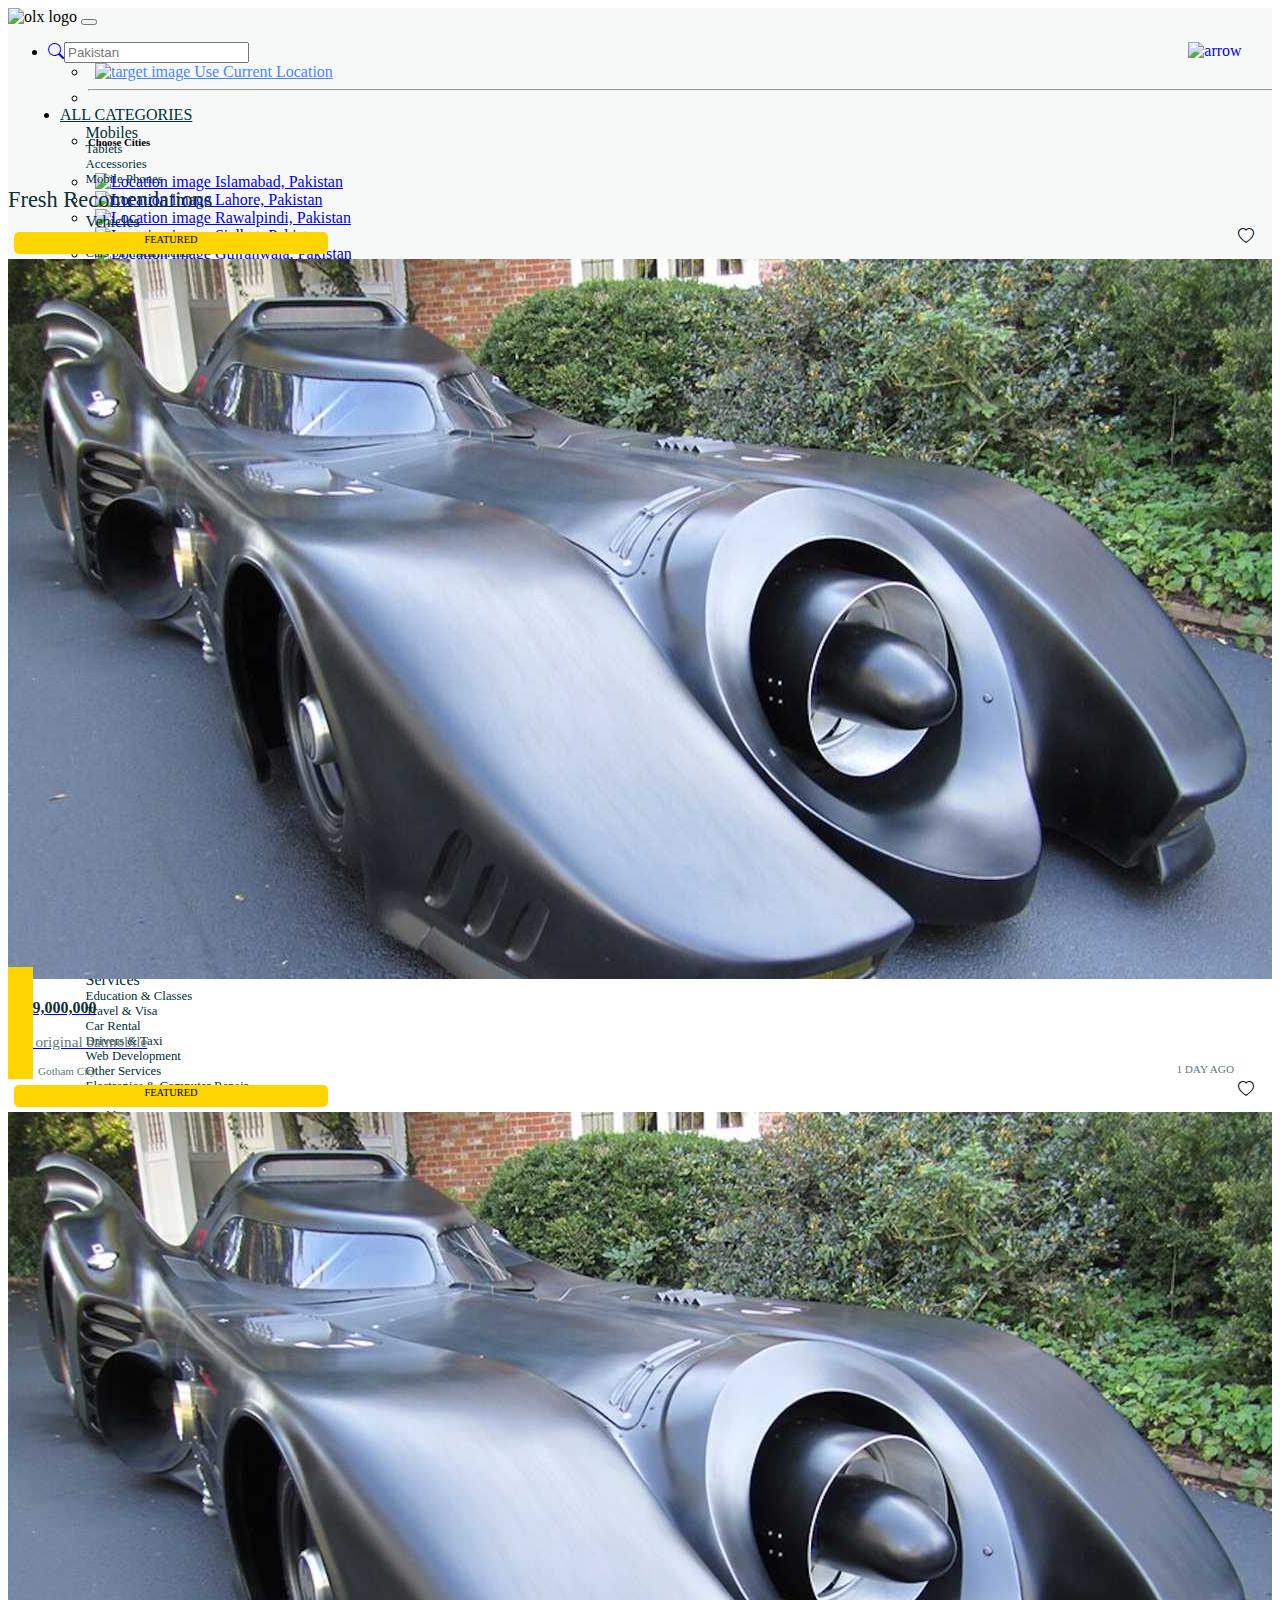
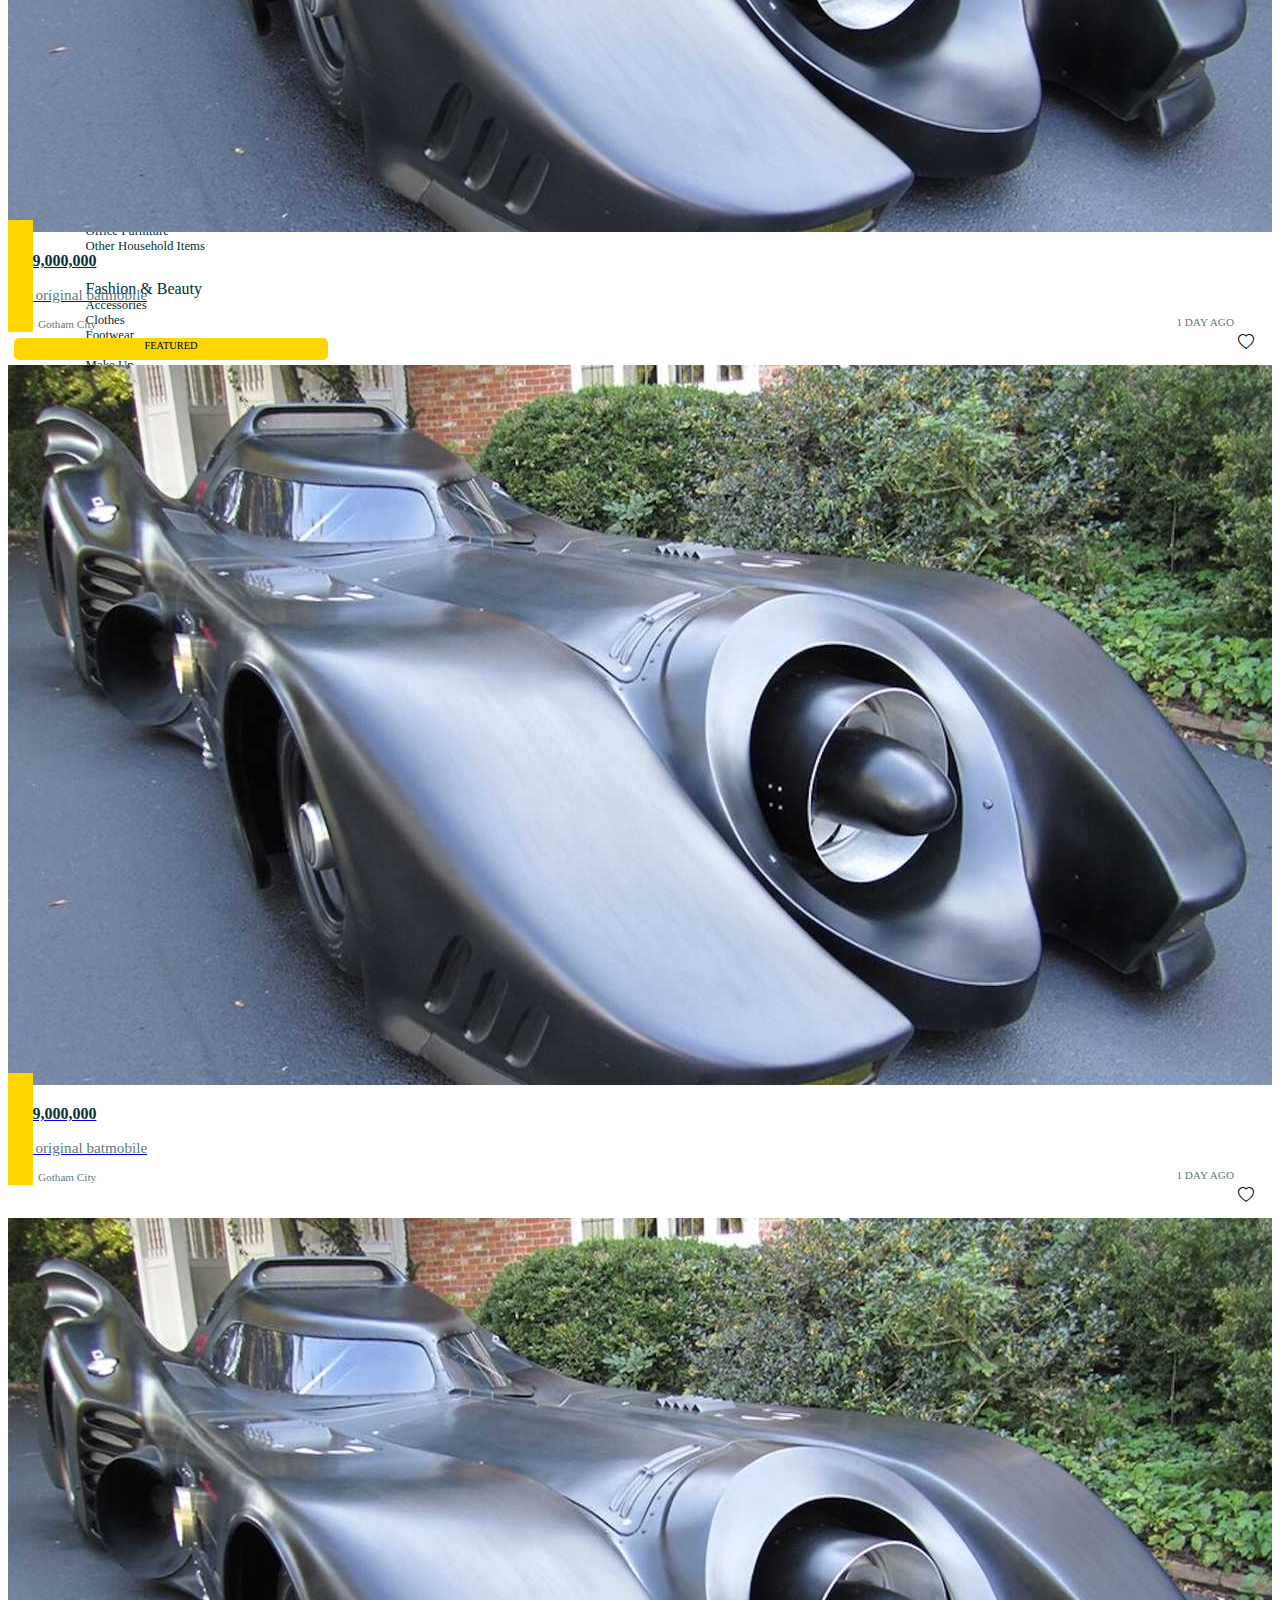
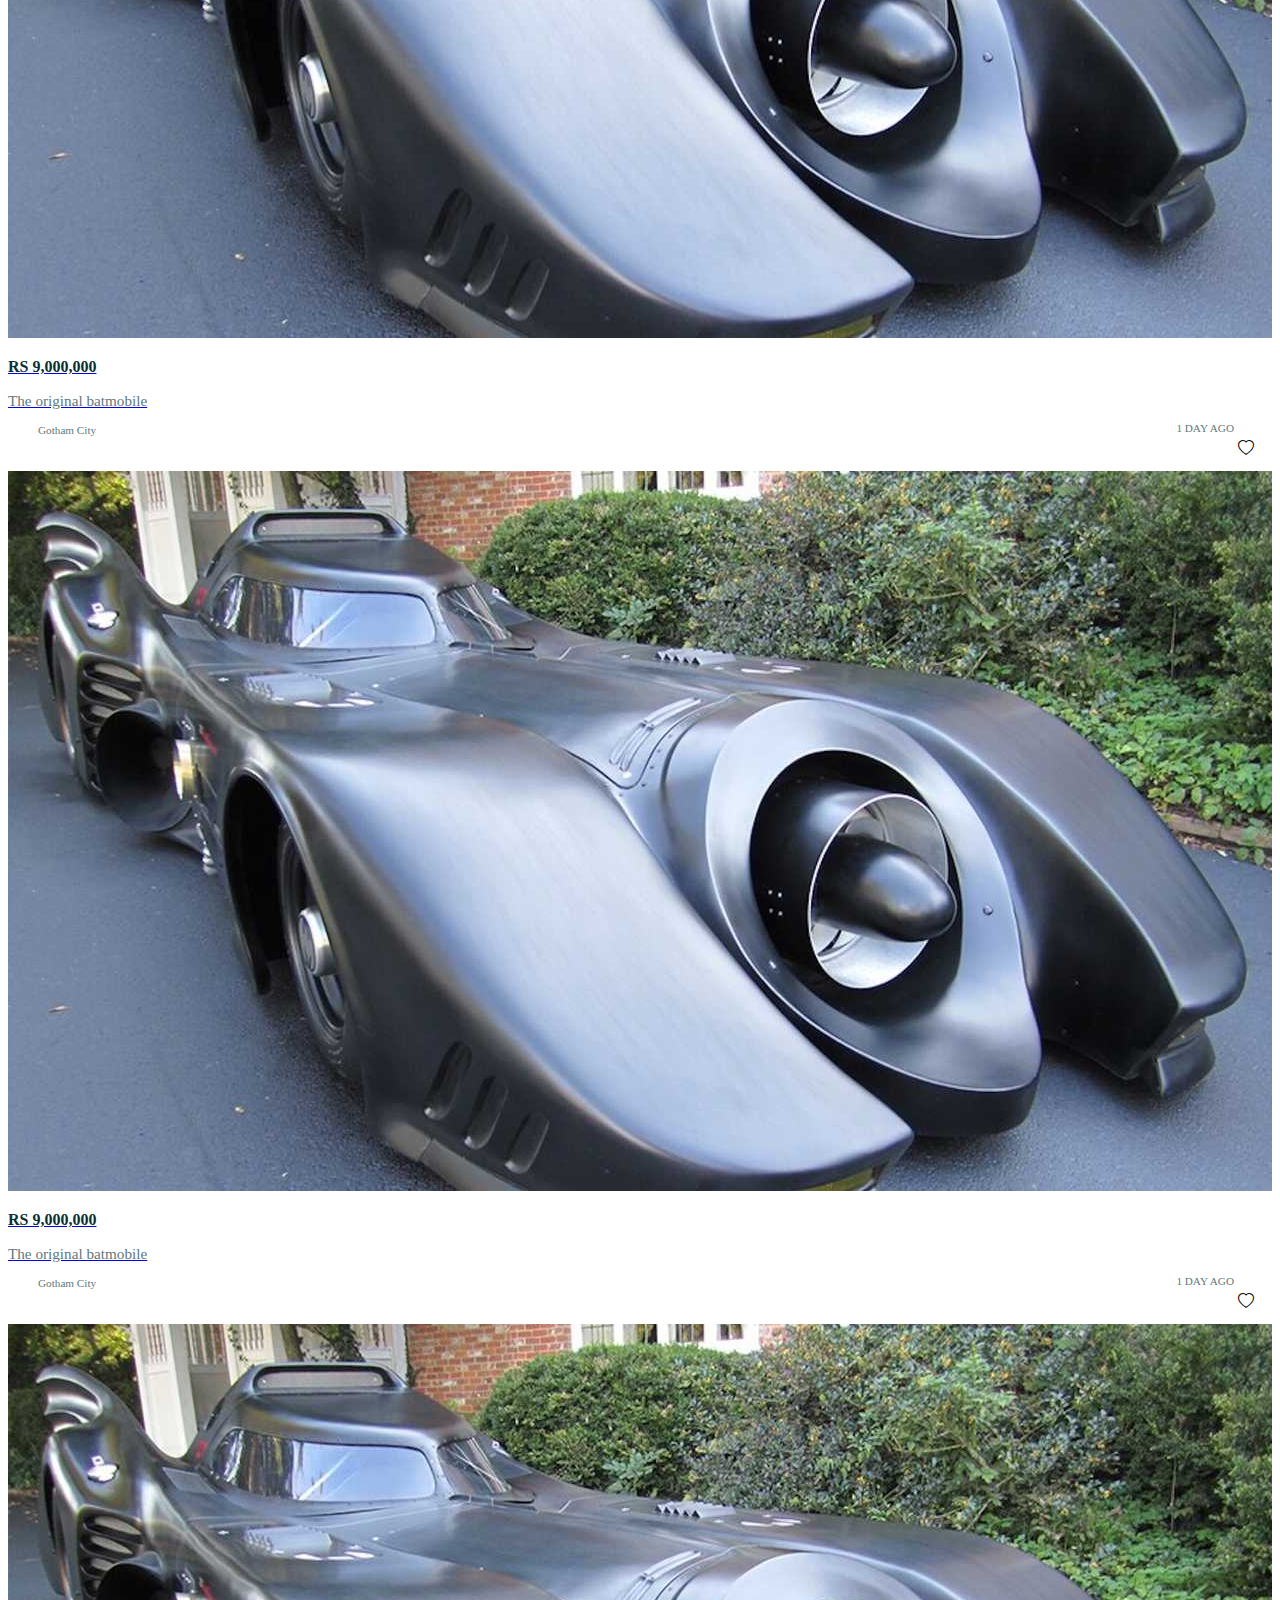
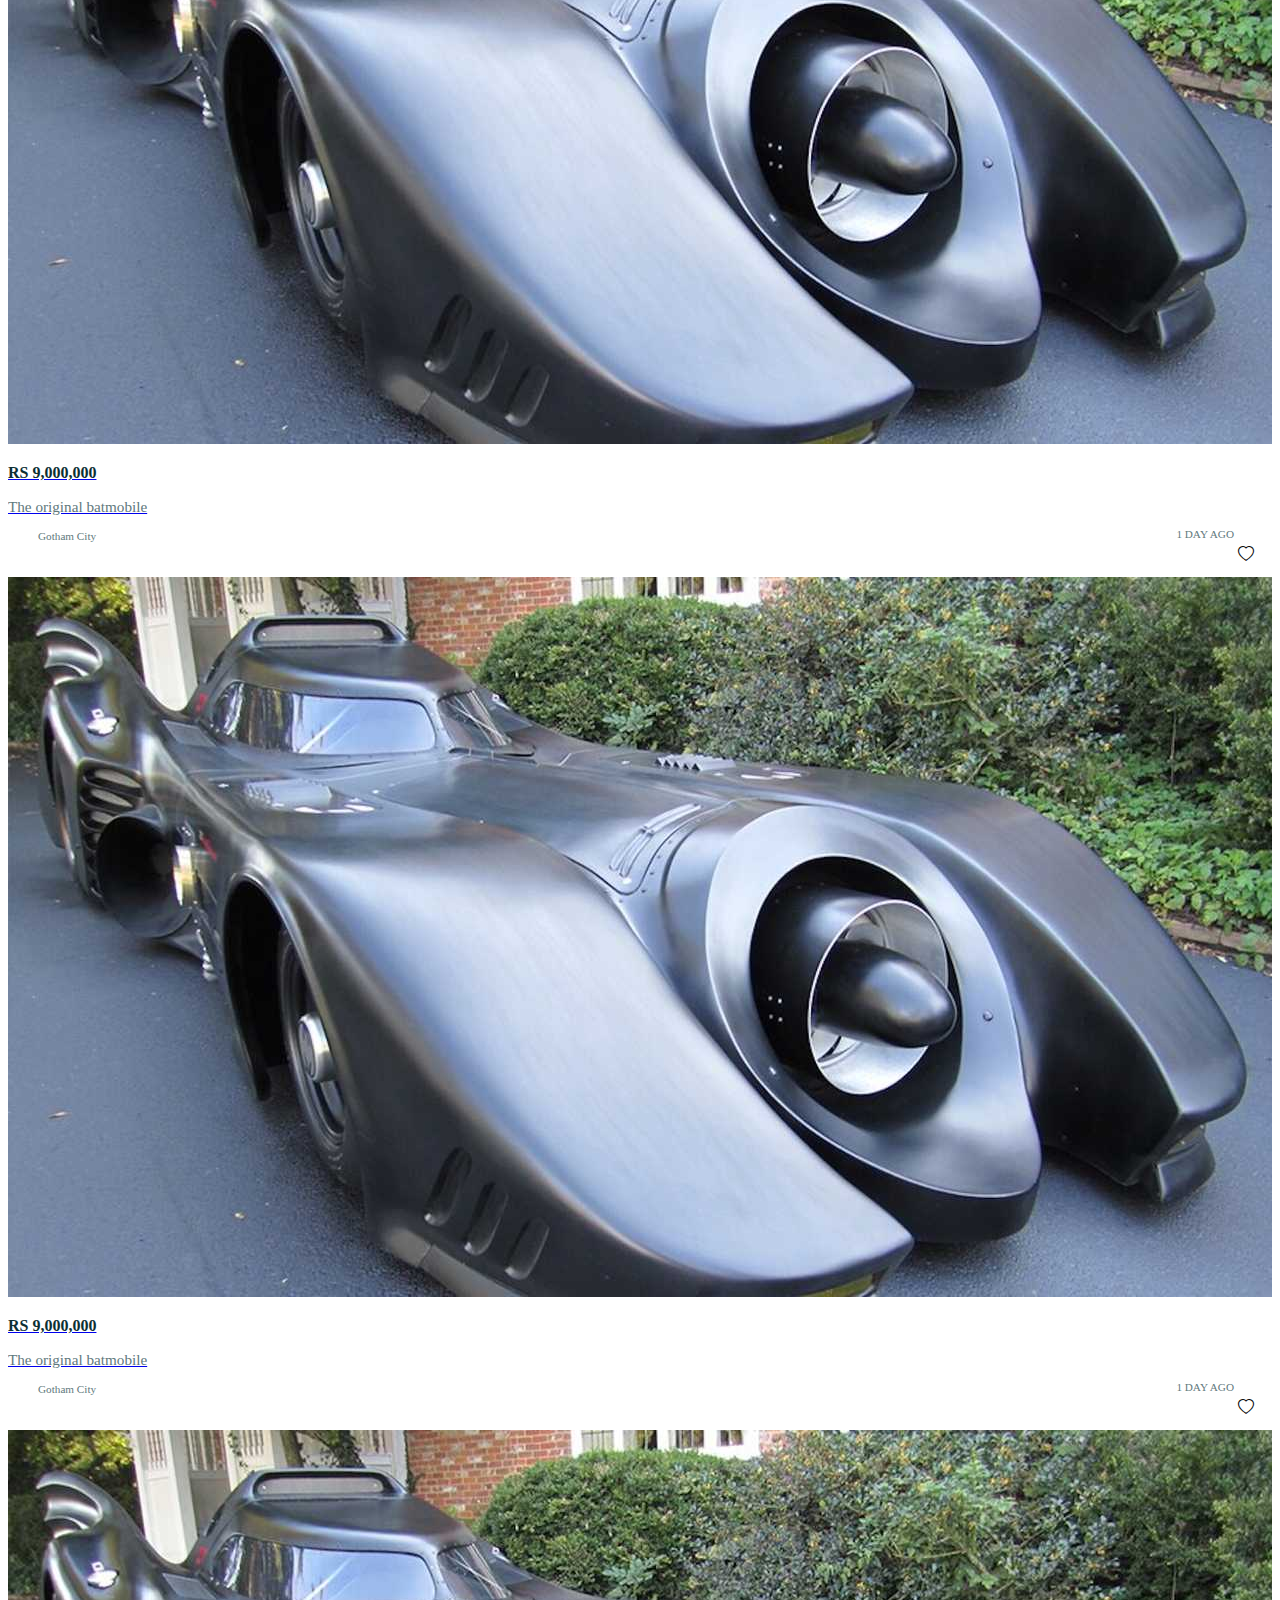
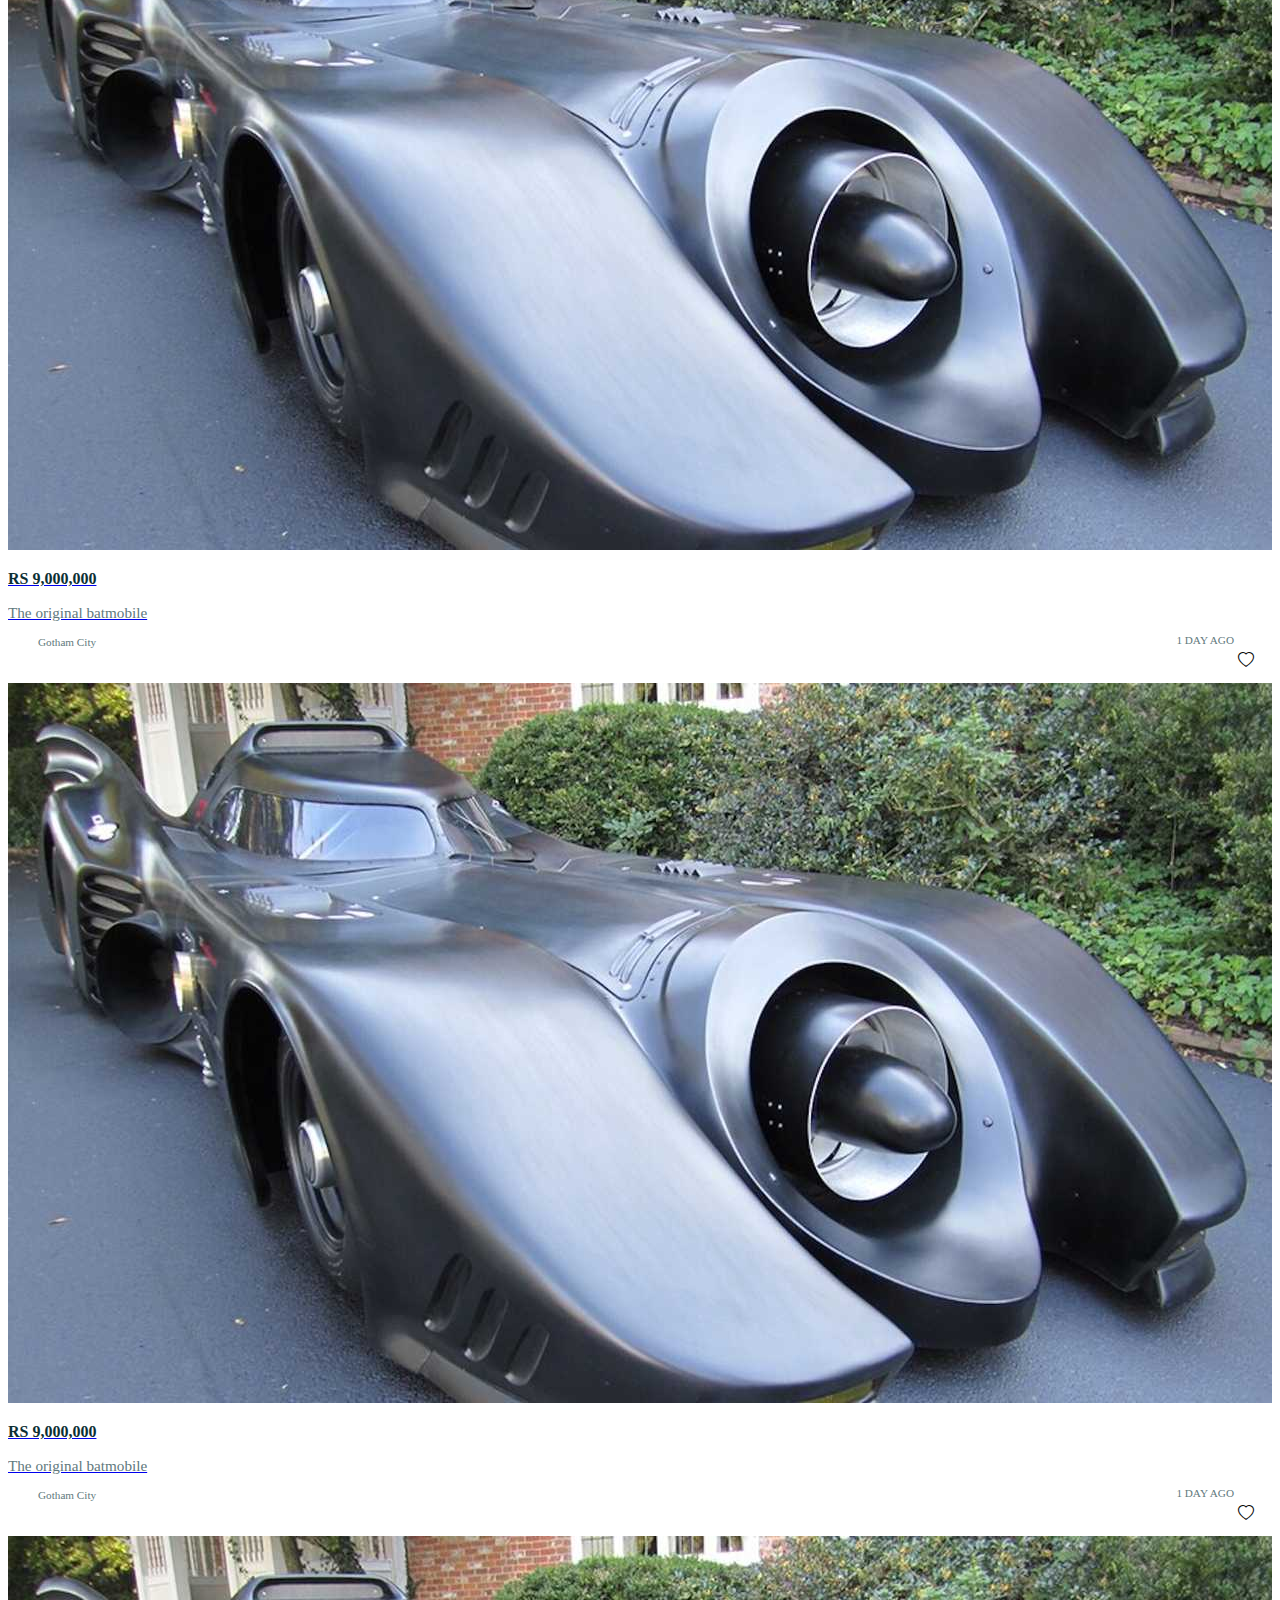
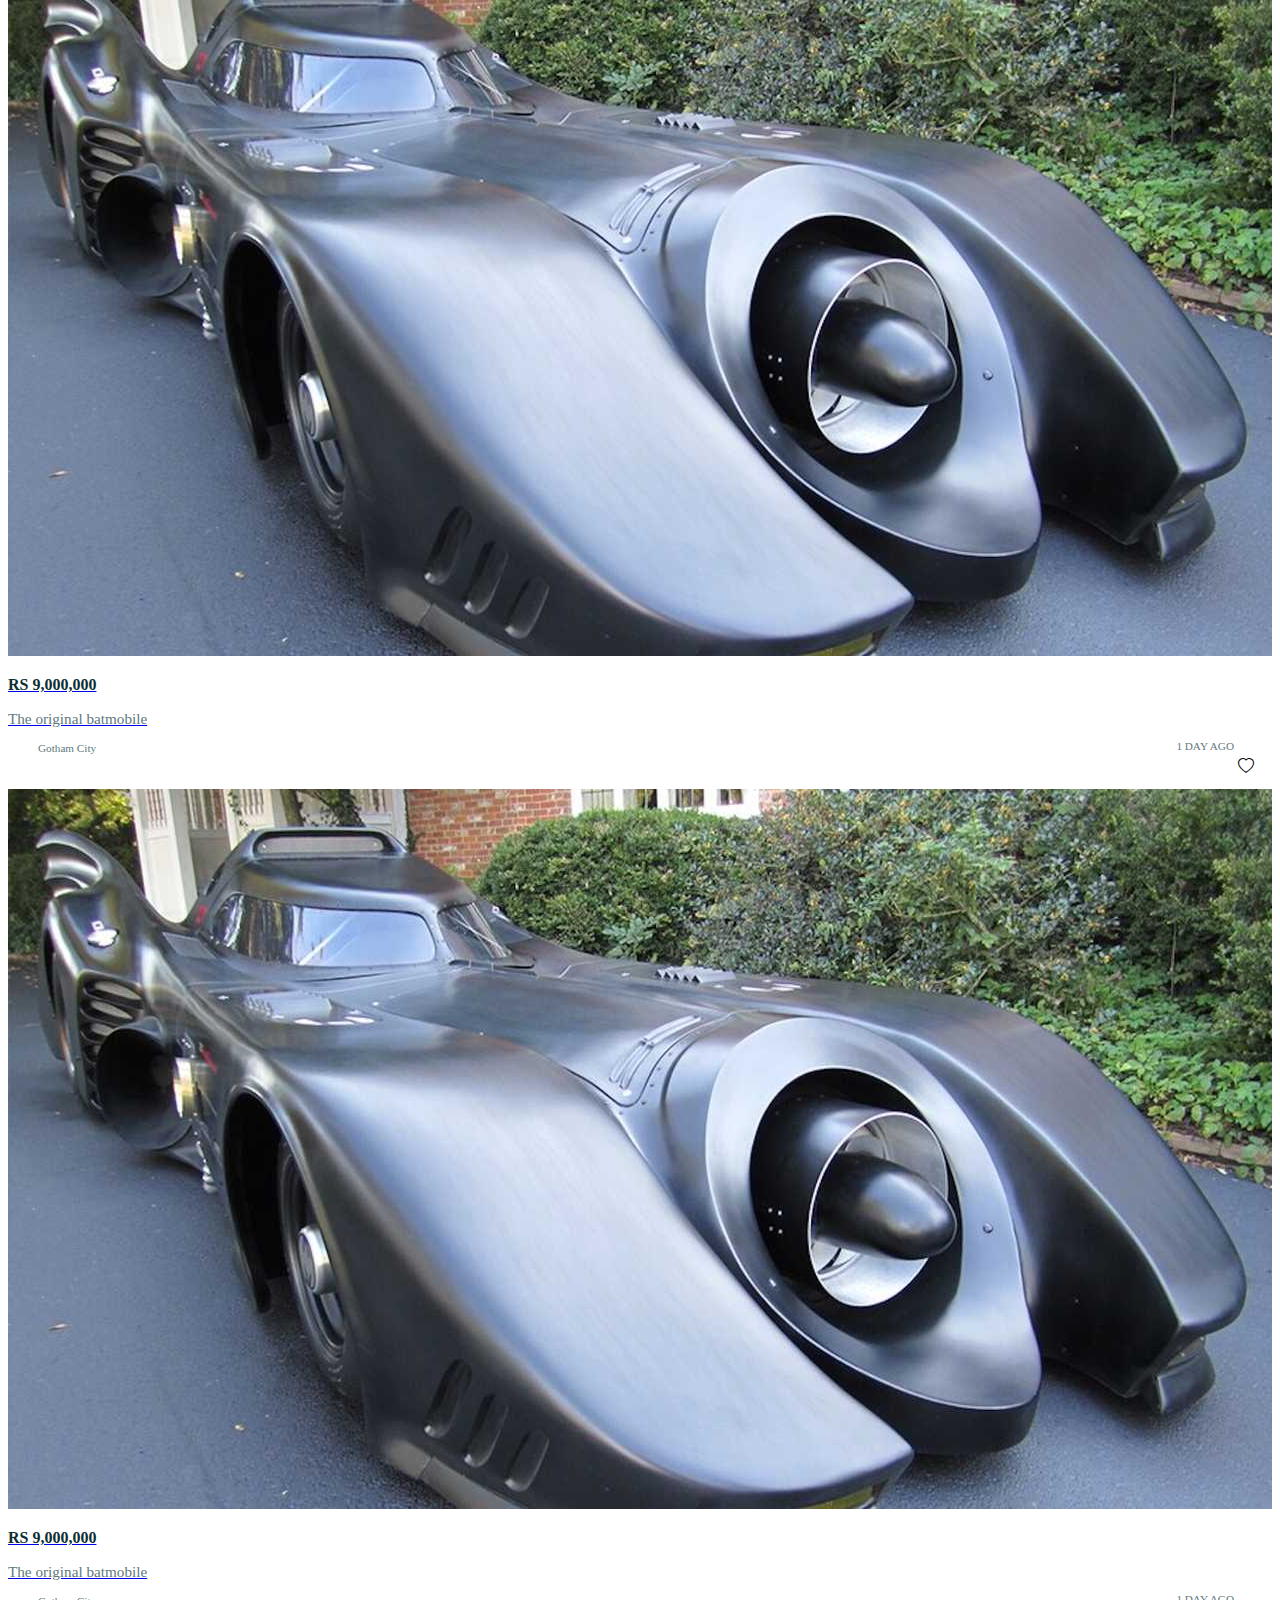
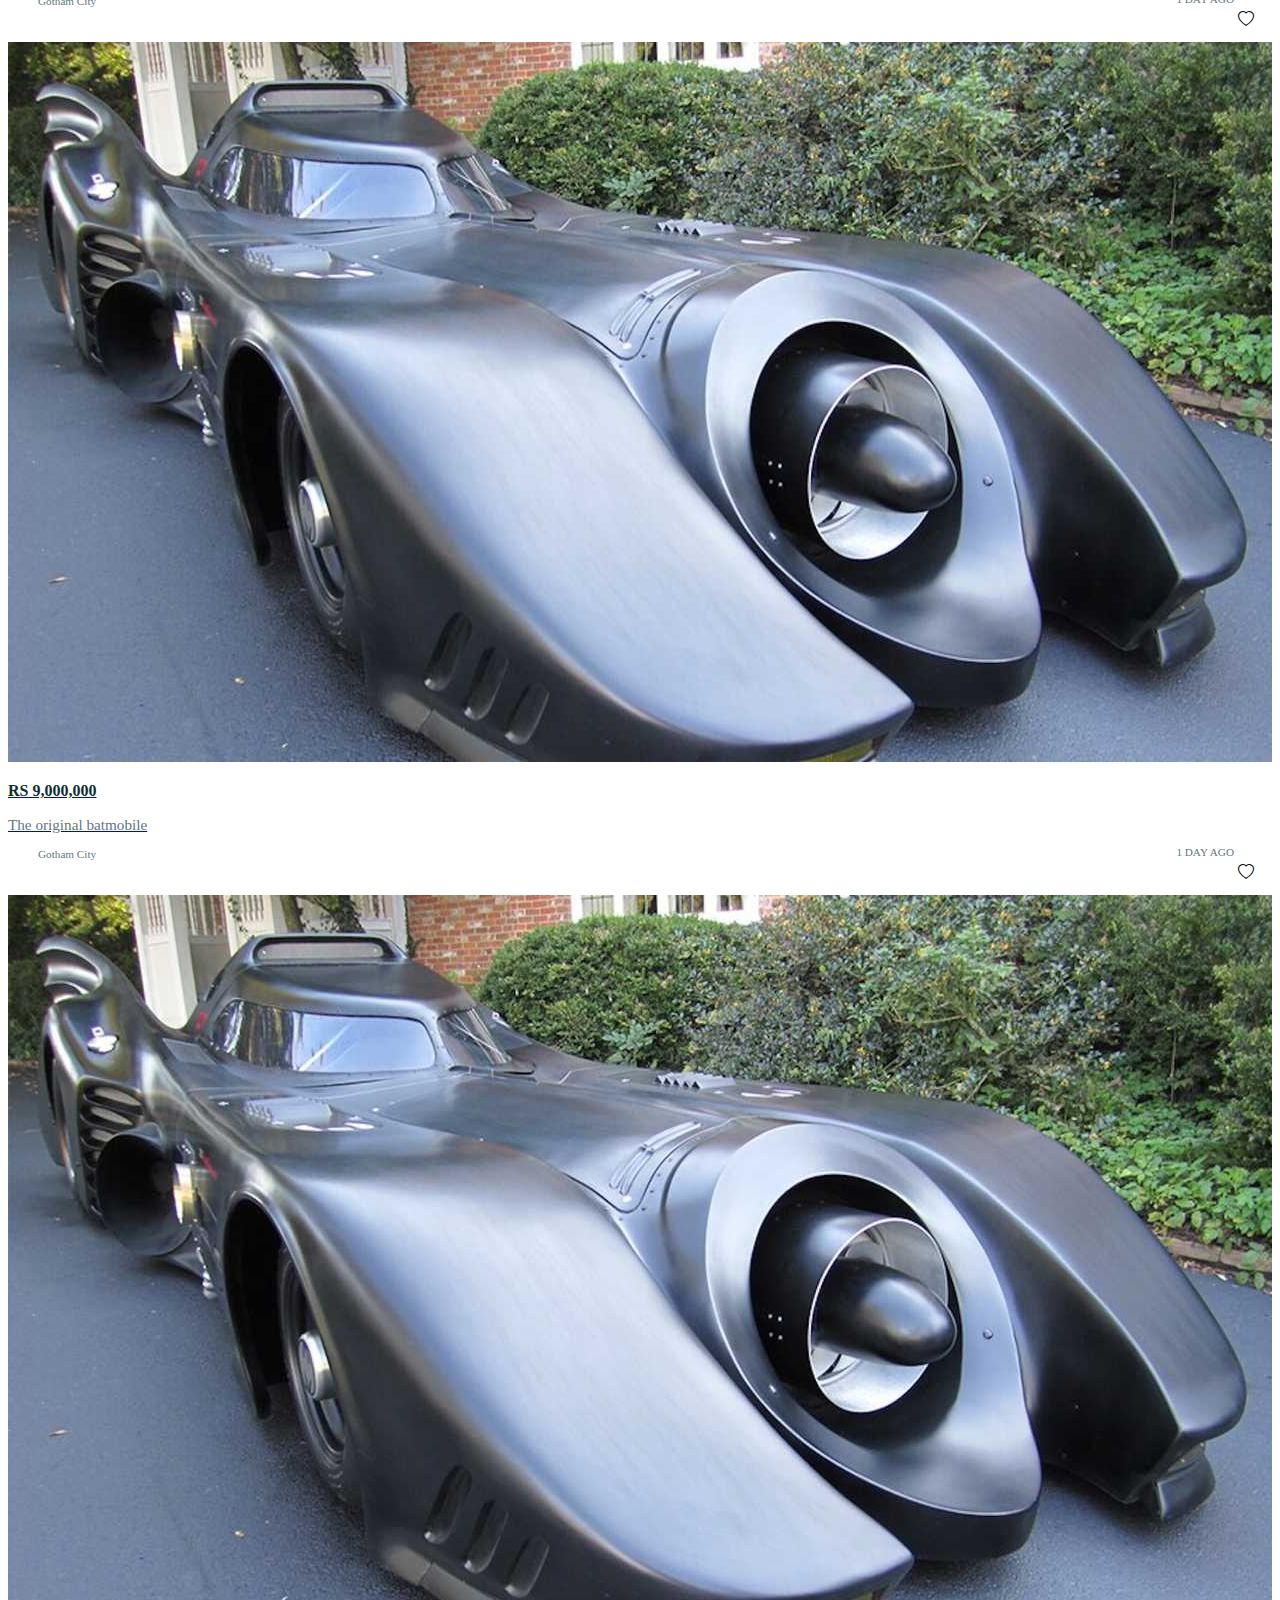
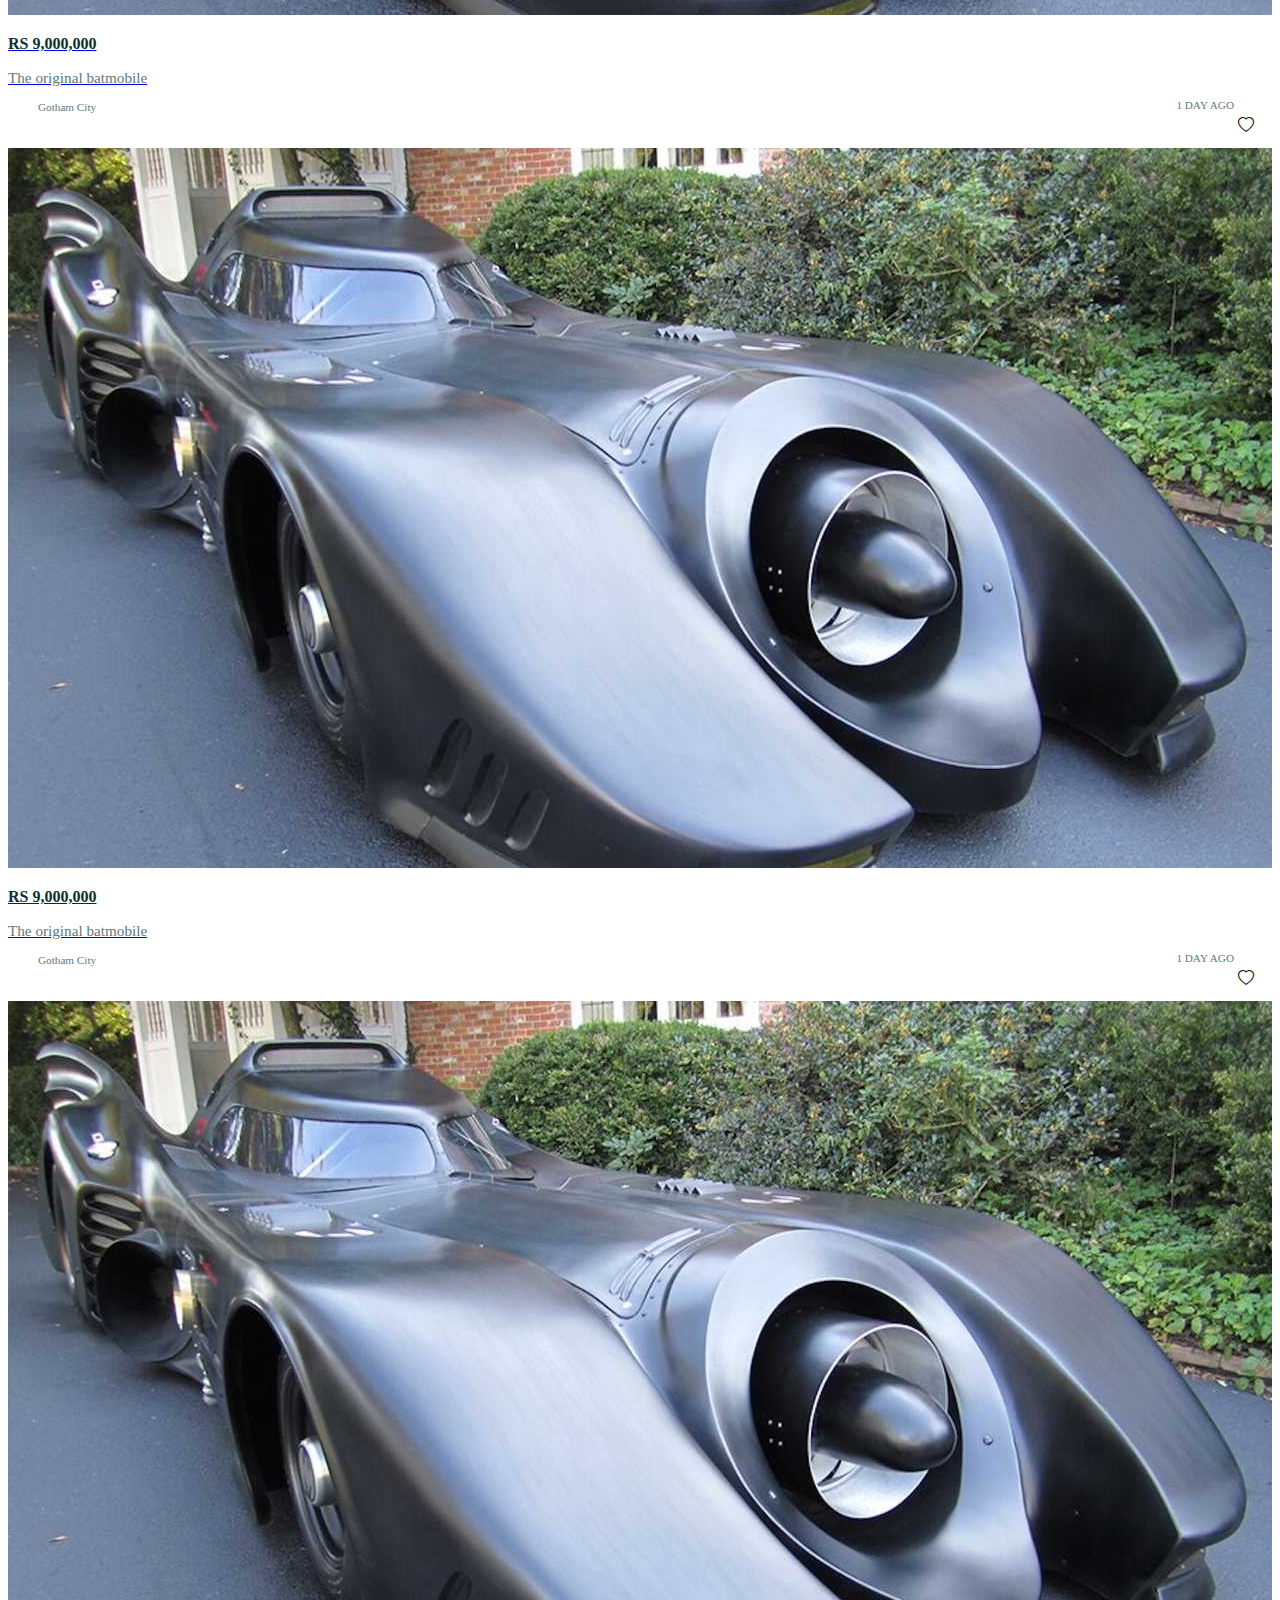
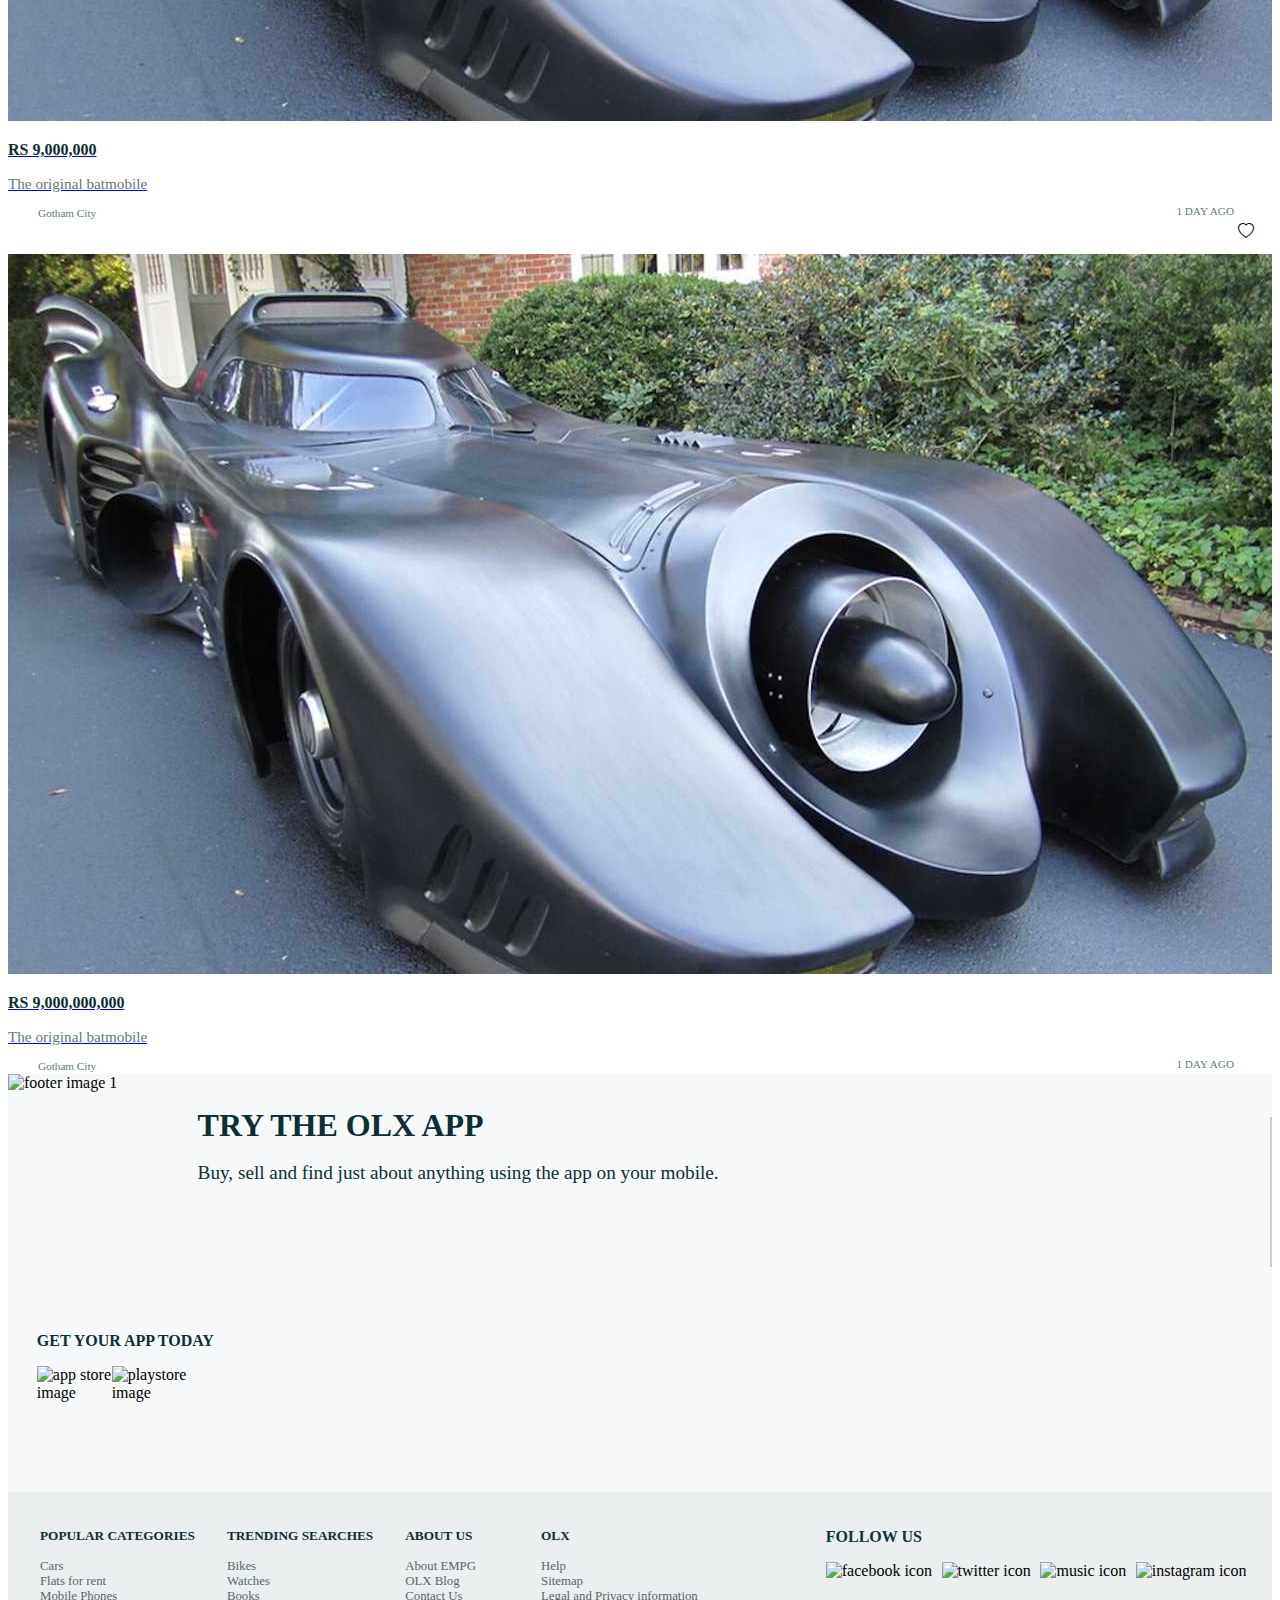
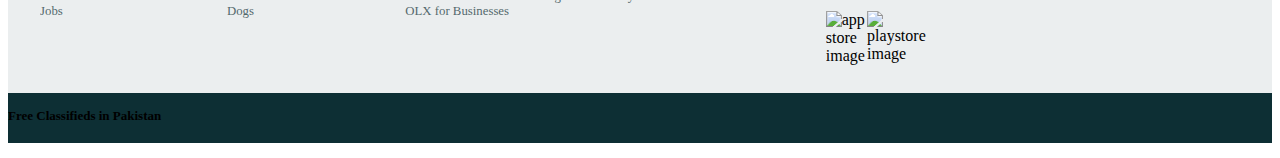
==== index.html @ dcf3e14a "Homepage and Product Detail page completed" ====
<!DOCTYPE html>
<html lang="en">

<head>
  <meta charset="UTF-8" />
  <meta http-equiv="X-UA-Compatible" content="IE=edge" />
  <meta name="viewport" content="width=device-width, initial-scale=1.0" />
  <link href="https://cdn.jsdelivr.net/npm/bootstrap@5.0.2/dist/css/bootstrap.min.css" rel="stylesheet"
    integrity="sha384-EVSTQN3/azprG1Anm3QDgpJLIm9Nao0Yz1ztcQTwFspd3yD65VohhpuuCOmLASjC" crossorigin="anonymous" />
  <link rel="stylesheet" href="https://cdn.jsdelivr.net/npm/bootstrap-icons@1.3.0/font/bootstrap-icons.css" />
  <link rel="stylesheet" href="src/style.css" />
  <link rel="icon" href="src/assets/olx-logo.png" type="image/x-icon" />
  <title>OLX - Buy and Sell for free anywhere in Pakistan with OLX</title>
</head>

<body>
  <!-- Navbar -->
  <nav class="navbar navbar-expand-lg navbar-light sticky-top navbar-head">
    <div class="container navbarHeight">
      <img src="https://www.olx.com.pk/assets/logo_noinline.1cdf230e49c0530ad4b8d43e37ecc4a4.svg" alt="olx logo"
        class="navbar-brand" />
      <button class="navbar-toggler" type="button" data-bs-toggle="collapse" data-bs-target="#navbarSupportedContent"
        aria-controls="navbarSupportedContent" aria-expanded="false" aria-label="Toggle navigation">
        <span class="navbar-toggler-icon"></span>
      </button>
      <div class="collapse navbar-collapse navbar-head" id="navbarSupportedContent">
        <ul class="navbar-nav me-auto mb-2 mb-lg-0 navbar-head">
          <li class="
                nav-item
                dropdown
                border border-1
                rounded
                border-dark
                bg-white
              ">
            <a class="nav-link position-relative " href="#" id="navbarDropdown" role="button" data-bs-toggle="dropdown"
              aria-expanded="false">
              <i class="bi bi-search p-2 fw-bold"></i><input class="border border-0" type=""
                placeholder="Pakistan" />
              <img class="openList"
                src="https://www.olx.com.pk/assets/iconArrowDown_noinline.ec05eae7013321c193965ef15d4e2174.svg"
                alt="arrow" />
            </a>
            <ul class="dropdown-menu locationDropdown" aria-labelledby="navbarDropdown">
              <li>
                <a class="dropdown-item currLoc loc-item" href="#"><img
                    src="https://www.olx.com.pk/assets/iconCurrentLocation_noinline.6acc646ec0e4ecdee696b5588b92c859.svg"
                    alt="target image" />
                  Use Current Location</a>
              </li>
              <li>
                <hr class="dropdown-divider" />
              </li>
              <li>
                <h6 class="dropdown-header">Choose Cities</h6>
              </li>
              <li>
                <a class="dropdown-item loc-item" href="#"><img
                    src="https://www.olx.com.pk/assets/iconLocation_noinline.dd275c9d8c1ed5d1f8c45bd6859ca4df.svg"
                    alt="Location image" />
                  Islamabad, Pakistan</a>
              </li>
              <li>
                <a class="dropdown-item loc-item" href="#"><img
                    src="https://www.olx.com.pk/assets/iconLocation_noinline.dd275c9d8c1ed5d1f8c45bd6859ca4df.svg"
                    alt="Location image" />
                  Lahore, Pakistan</a>
              </li>
              <li>
                <a class="dropdown-item loc-item" href="#"><img
                    src="https://www.olx.com.pk/assets/iconLocation_noinline.dd275c9d8c1ed5d1f8c45bd6859ca4df.svg"
                    alt="Location image" />
                  Rawalpindi, Pakistan</a>
              </li>
              <li>
                <a class="dropdown-item loc-item" href="#"><img
                    src="https://www.olx.com.pk/assets/iconLocation_noinline.dd275c9d8c1ed5d1f8c45bd6859ca4df.svg"
                    alt="Location image" />
                  Sialkot, Pakistan</a>
              </li>
              <li>
                <a class="dropdown-item loc-item" href="#"><img
                    src="https://www.olx.com.pk/assets/iconLocation_noinline.dd275c9d8c1ed5d1f8c45bd6859ca4df.svg"
                    alt="Location image" />
                  Gujranwala, Pakistan</a>
              </li>
              <li>
                <a class="dropdown-item loc-item" href="#"><img
                    src="https://www.olx.com.pk/assets/iconLocation_noinline.dd275c9d8c1ed5d1f8c45bd6859ca4df.svg"
                    alt="Location image" />
                  Karachi, Pakistan</a>
              </li>
              <li>
                <a class="dropdown-item loc-item" href="#"><img
                    src="https://www.olx.com.pk/assets/iconLocation_noinline.dd275c9d8c1ed5d1f8c45bd6859ca4df.svg"
                    alt="Location image" />
                  Quetta, Pakistan</a>
              </li>
            </ul>
          </li>
        </ul>
        <form class="searchContainer">
          <input class="form-control m-0 searchBox" type="search" placeholder="Find Cars, Mobile phones and more..."
            aria-label="Search" />
          <button class="btn px-4 m-0 searchButton" type="submit">
            <svg xmlns="http://www.w3.org/2000/svg" width="25" height="25" viewBox="0 0 1024 1024" fill="white">
              <path
                d="M448 725.33c-152.92 0-277.33-124.41-277.33-277.33S295.08 170.67 448 170.67 725.33 295.08 725.33 448 600.92 725.33 448 725.33zm436.44 98.78v.02L732.52 672.19c48.77-61.78 78.15-139.54 78.15-224.19 0-199.98-162.7-362.67-362.67-362.67S85.33 248.03 85.33 448c0 199.98 162.69 362.67 362.67 362.67 84.63 0 162.41-29.38 224.17-78.15l206.14 206.15h60.36v-60.33l-54.23-54.23z">
              </path>
            </svg>
          </button>
        </form>
        <ul class="navbar-nav mb-2 mb-lg-0">
          <li class="nav-item d-flex align-items-center justify-content-center">
            <a class="nav-link active loginBtn lead" aria-current="page" href="#">Login</a>
          </li>
          <li class="nav-item d-flex align-items-center justify-content-center sellButton">
            <img class="image-container" src="src/assets/sell.png" alt="sell button" />
          </li>
        </ul>
      </div>
    </div>
  </nav>

  <!-- Categories Bar -->

  <nav class="navbar navbar-expand-lg navbar-light bg-white p-0 categories-container">
    <div class="container navbar-category my-0 py-0">
      <ul class="navbar-nav me-auto mb-2 mb-lg-0">
        <li class="nav-item dropdown m-1">
          <a class="nav-link dropdown-toggle" href="#" id="navbarDropdown1" role="button" data-bs-toggle="dropdown"
            aria-expanded="false" style="color:#002f34;">
            ALL CATEGORIES
          </a>
          <div class="container-fluid dropdown-menu category-dropdown-list" aria-labelledby="navbarDropdown1">
            <div class="row">
              <div class="col-lg-3 col-xs-6 category-block">
                <div class="category-block">
                  <div class="dropdown-item category-heading">Mobiles</div>
                  <div class="dropdown-item category-item">Tablets</div>
                  <div class="dropdown-item category-item">Accessories</div>
                  <div class="dropdown-item category-item">Mobile Phones</div>
                </div>
                <div class="category-block">
                  <div class="dropdown-item category-heading">Vehicles</div>
                  <div class="dropdown-item category-item">Cars</div>
                  <div class="dropdown-item category-item">Cars on Installments</div>
                  <div class="dropdown-item category-item">Cars Accessories</div>
                  <div class="dropdown-item category-item">Spare Parts</div>
                  <div class="dropdown-item category-item">Busses, Vans & Trucks</div>
                  <div class="dropdown-item category-item">Rickshaw & Chingchi</div>
                  <div class="dropdown-item category-item">Other Vehicles</div>
                  <div class="dropdown-item category-item">Boats</div>
                  <div class="dropdown-item category-item">Tractors & Trailors</div>
                </div>
                <div class="category-block">
                  <div class="dropdown-item category-heading">Property for Sale</div>
                  <div class="dropdown-item category-item">Lands & Plots</div>
                  <div class="dropdown-item category-item">Houses</div>
                  <div class="dropdown-item category-item">Appartments & Flats</div>
                  <div class="dropdown-item category-item">Shops - Offices - Commercial Space</div>
                  <div class="dropdown-item category-item">Portions & Floors</div>
                </div>
              </div>
              <div class="col-lg-3 col-xs-6 category-block">
                <div class="category-block">
                  <div class="dropdown-item category-heading">Electronics & Home Appliances</div>
                  <div class="dropdown-item category-item">Computers & Accessories</div>
                  <div class="dropdown-item category-item">TV - Video - Audio</div>
                  <div class="dropdown-item category-item">Cameras & Accessories</div>
                  <div class="dropdown-item category-item">Games & Entertainment</div>
                  <div class="dropdown-item category-item">Other Home Appliances</div>
                  <div class="dropdown-item category-item">Generators, UPS & Power Solutions</div>
                  <div class="dropdown-item category-item">Kitchen Appliances</div>
                  <div class="dropdown-item category-item">AC & Coolers</div>
                  <div class="dropdown-item category-item">Fridges & Freezers</div>
                  <div class="dropdown-item category-item">Washing Machines & Dryers</div>
                </div>
                <div class="category-block">
                  <div class="dropdown-item category-heading">Bikes</div>
                  <div class="dropdown-item category-item">Motorcycles</div>
                  <div class="dropdown-item category-item">Spare Parts</div>
                  <div class="dropdown-item category-item">Bicycles</div>
                  <div class="dropdown-item category-item">ATV & Quads</div>
                  <div class="dropdown-item category-item">Scooters</div>
                </div>
                <div class="category-block">
                  <div class="dropdown-item category-heading">Business, Industrial & Agriculture</div>
                  <div class="dropdown-item category-item">Business for Sale</div>
                  <div class="dropdown-item category-item">Foods & Restaurants</div>
                  <div class="dropdown-item category-item">Trade & Industrial</div>
                  <div class="dropdown-item category-item">Construction & Heavy Machinery</div>
                  <div class="dropdown-item category-item">Agriculture</div>
                  <div class="dropdown-item category-item">Other Business & Industry</div>
                  <div class="dropdown-item category-item">Medical & Pharma</div>
                </div>
                <div class="category-block">
                  <div class="dropdown-item category-heading">Services</div>
                  <div class="dropdown-item category-item">Education & Classes</div>
                  <div class="dropdown-item category-item">Travel & Visa</div>
                  <div class="dropdown-item category-item">Car Rental</div>
                  <div class="dropdown-item category-item">Drivers & Taxi</div>
                  <div class="dropdown-item category-item">Web Development</div>
                  <div class="dropdown-item category-item">Other Services</div>
                  <div class="dropdown-item category-item">Electronics & Computer Repair</div>
                  <div class="dropdown-item category-item">Event Services</div>
                  <div class="dropdown-item category-item">Health & Beauty</div>
                  <div class="dropdown-item category-item">Maids & Domestic Help</div>
                  <div class="dropdown-item category-item">Movers & Packers</div>
                  <div class="dropdown-item category-item">Home & Office Repair</div>
                  <div class="dropdown-item category-item">Catering & Restaurant</div>
                  <div class="dropdown-item category-item">Farm & Fresh Food</div>
                </div>
              </div>
              <div class="col-lg-3 col-xs-6 category-block">
                <div class="category-block">
                  <div class="dropdown-item category-heading">Jobs</div>
                  <div class="dropdown-item category-item">Online</div>
                  <div class="dropdown-item category-item">Marketing</div>
                  <div class="dropdown-item category-item">Advertising & PR</div>
                  <div class="dropdown-item category-item">Education</div>
                  <div class="dropdown-item category-item">Customer Service</div>
                  <div class="dropdown-item category-item">Sales</div>
                  <div class="dropdown-item category-item">IT & Networking</div>
                  <div class="dropdown-item category-item">Hostels & Tourism</div>
                  <div class="dropdown-item category-item">Clerical & Administration</div>
                  <div class="dropdown-item category-item">Human Resources</div>
                  <div class="dropdown-item category-item">Accounting & Finance</div>
                  <div class="dropdown-item category-item">Manufacturing</div>
                  <div class="dropdown-item category-item">Medical</div>
                  <div class="dropdown-item category-item">Domestic Staff</div>
                  <div class="dropdown-item category-item">Part - Time</div>
                  <div class="dropdown-item category-item">Other Jobs</div>
                </div>
                <div class="category-block">
                  <div class="dropdown-item category-heading">Animals</div>
                  <div class="dropdown-item category-item">Fish & Aquariums</div>
                  <div class="dropdown-item category-item">Birds</div>
                  <div class="dropdown-item category-item">Hens & Aseel</div>
                  <div class="dropdown-item category-item">Cats</div>
                  <div class="dropdown-item category-item">Dogs</div>
                  <div class="dropdown-item category-item">Livestock</div>
                  <div class="dropdown-item category-item">Horses</div>
                  <div class="dropdown-item category-item">Pet Food & Accessories</div>
                  <div class="dropdown-item category-item">Other Animals</div>
                </div>
                <div class="category-block">
                  <div class="dropdown-item category-heading">Furniture & Home Decor</div>
                  <div class="dropdown-item category-item">Sofa & Chairs</div>
                  <div class="dropdown-item category-item">Beds & Wardrobes</div>
                  <div class="dropdown-item category-item">Home Decoration</div>
                  <div class="dropdown-item category-item">Tables & Dining</div>
                  <div class="dropdown-item category-item">Garden & Outdoor</div>
                  <div class="dropdown-item category-item">Painting & Mirrors</div>
                  <div class="dropdown-item category-item">Rugs & Carpets</div>
                  <div class="dropdown-item category-item">Curtains & Blinds</div>
                  <div class="dropdown-item category-item">Office Furniture</div>
                  <div class="dropdown-item category-item">Other Household Items</div>
                </div>
              </div>
              <div class="col-lg-3 col-xs-6 category-block">
                <div class="category-block">
                  <div class="dropdown-item category-heading">Fashion & Beauty</div>
                  <div class="dropdown-item category-item">Accessories</div>
                  <div class="dropdown-item category-item">Clothes</div>
                  <div class="dropdown-item category-item">Footwear</div>
                  <div class="dropdown-item category-item">Jewellery</div>
                  <div class="dropdown-item category-item">Make Up</div>
                  <div class="dropdown-item category-item">Skin & Care</div>
                  <div class="dropdown-item category-item">Watches</div>
                  <div class="dropdown-item category-item">Wedding</div>
                  <div class="dropdown-item category-item">Lawn & Pret</div>
                  <div class="dropdown-item category-item">Couture</div>
                  <div class="dropdown-item category-item">Other</div>
                </div>
                <div class="category-block">
                  <div class="dropdown-item category-heading">Books, Sports & Hobbies</div>
                  <div class="dropdown-item category-item">Books & Magazines</div>
                  <div class="dropdown-item category-item">Musical Instruments</div>
                  <div class="dropdown-item category-item">Sports Equipment</div>
                  <div class="dropdown-item category-item">Gym & Fitness</div>
                  <div class="dropdown-item category-item">Other Hobbies</div>
                </div>
                <div class="category-block">
                  <div class="dropdown-item category-heading">Kids</div>
                  <div class="dropdown-item category-item">Kids Furniture</div>
                  <div class="dropdown-item category-item">Toys</div>
                  <div class="dropdown-item category-item">Prams & Walkers</div>
                  <div class="dropdown-item category-item">Swings & Slides</div>
                  <div class="dropdown-item category-item">Kids Bikes</div>
                  <div class="dropdown-item category-item">Kids Accessories</div>
                </div>
              </div>
            </div>
          </div>
        </li>
        <li class="nav-item m-1 d-lg-block d-none">
          <a class="nav-link" href="#">
            <p class="cat d-inline-flex align-text-center">Mobile Phones</p>
          </a>
        </li>
        <li class="nav-item m-1 d-lg-block d-none">
          <a class="nav-link" href="#">
            <p class="cat d-inline-flex align-text-center">Cars</p>
          </a>
        </li>
        <li class="nav-item m-1 d-lg-block d-none">
          <a class="nav-link" href="#">
            <p class="cat d-inline-flex align-text-center">Motorcycles</p>
          </a>
        </li>
        <li class="nav-item m-1 d-lg-block d-none">
          <a class="nav-link" href="#">
            <p class="cat d-inline-flex align-text-center">Houses</p>
          </a>
        </li>
        <li class="nav-item m-1 d-lg-block d-none">
          <a class="nav-link" href="#">
            <p class="cat d-inline-flex align-text-center">TV-Video-Audio</p>
          </a>
        </li>
        <li class="nav-item m-1 d-lg-block d-none">
          <a class="nav-link" href="#">
            <p class="cat d-inline-flex align-text-center">Tablets</p>
          </a>
        </li>
        <li class="nav-item m-1 d-lg-block d-none">
          <a class="nav-link" href="#">
            <p class="cat d-inline-flex align-text-center">Lands & Plots</p>
          </a>
        </li>
      </ul>
    </div>
    </div>
  </nav>

  <!-- OLX IMAGE -->
  <img class="img-fluid p-0 m-0" src="https://www.olx.com.pk/assets/wallpaper.6416002a042322099dbfec286d7574f4.jpg"
    alt="">

  <!-- Add Cards -->
  <div class="container recomendationHeading">
    <span>Fresh Recomendations</span>
  </div>

  <div class="container mb-3" style="position: relative;">
    <div class="row g-3 m-0 justify-content-between align-items-start">

      <div class="col-lg-3 col-md-4 col-sm-6 col-xs-12 my-2 cardBox">
        <div class="card addCard">
          <a href="src/batmobile.html" class="text-decoration-none text-dark">
            <i class="bi bi-heart heart-icon"></i>
            <span class=featured-bar></span>
            <img src="src/assets/batmobile.jpeg" class="card-img-top cardImage" alt="...">
            <div class="card-body">
              <span class="featured">FEATURED</span>
              <span class="locationOfAdd">Gotham City</span>
              <span class="timeOfAdd">1 DAY AGO</span>
              <div class="card-text">
                <p class="p-0 m-0 cardPrice"><b>RS 9,000,000</b></p>
                <p class="p-0 m-0 cardDesc">The original batmobile</p>
              </div>
            </div>
          </a>
        </div>
      </div>

      <div class="col-lg-3 col-md-4 col-sm-6 col-xs-12 my-2 cardBox">
        <div class="card addCard">
          <a href="src/batmobile.html" class="text-decoration-none text-dark">
            <i class="bi bi-heart heart-icon"></i>
            <span class=featured-bar></span>
            <img src="src/assets/batmobile.jpeg" class="card-img-top cardImage" alt="...">
            <div class="card-body">
              <span class="featured">FEATURED</span>
              <span class="locationOfAdd">Gotham City</span>
              <span class="timeOfAdd">1 DAY AGO</span>
              <div class="card-text">
                <p class="p-0 m-0 cardPrice"><b>RS 9,000,000</b></p>
                <p class="p-0 m-0 cardDesc">The original batmobile</p>
              </div>
            </div>
          </a>
        </div>
      </div>

      <div class="col-lg-3 col-md-4 col-sm-6 col-xs-12 my-2 cardBox">
        <div class="card addCard">
          <a href="src/batmobile.html" class="text-decoration-none text-dark">
            <i class="bi bi-heart heart-icon"></i>
            <span class=featured-bar></span>
            <img src="src/assets/batmobile.jpeg" class="card-img-top cardImage" alt="...">
            <div class="card-body">
              <span class="featured">FEATURED</span>
              <span class="locationOfAdd">Gotham City</span>
              <span class="timeOfAdd">1 DAY AGO</span>
              <div class="card-text">
                <p class="p-0 m-0 cardPrice"><b>RS 9,000,000</b></p>
                <p class="p-0 m-0 cardDesc">The original batmobile</p>
              </div>
            </div>
          </a>
        </div>
      </div>

      <div class="col-lg-3 col-md-4 col-sm-6 col-xs-12 my-2 cardBox">
        <div class="card addCard">
          <a href="src/batmobile.html" class="text-decoration-none text-dark">
            <i class="bi bi-heart heart-icon"></i>
            <img src="src/assets/batmobile.jpeg" class="card-img-top cardImage" alt="...">
            <div class="card-body">
              <span class="locationOfAdd">Gotham City</span>
              <span class="timeOfAdd">1 DAY AGO</span>
              <div class="card-text">
                <p class="p-0 m-0 cardPrice"><b>RS 9,000,000</b></p>
                <p class="p-0 m-0 cardDesc">The original batmobile</p>
              </div>
            </div>
          </a>
        </div>
      </div>

      <div class="col-lg-3 col-md-4 col-sm-6 col-xs-12 my-2 cardBox">
        <div class="card addCard">
          <a href="src/batmobile.html" class="text-decoration-none text-dark">
            <i class="bi bi-heart heart-icon"></i>
            <img src="src/assets/batmobile.jpeg" class="card-img-top cardImage" alt="...">
            <div class="card-body">
              <span class="locationOfAdd">Gotham City</span>
              <span class="timeOfAdd">1 DAY AGO</span>
              <div class="card-text">
                <p class="p-0 m-0 cardPrice"><b>RS 9,000,000</b></p>
                <p class="p-0 m-0 cardDesc">The original batmobile</p>
              </div>
            </div>
          </a>
        </div>
      </div>

      <div class="col-lg-3 col-md-4 col-sm-6 col-xs-12 my-2 cardBox">
        <div class="card addCard">
          <a href="src/batmobile.html" class="text-decoration-none text-dark">
            <i class="bi bi-heart heart-icon"></i>
            <img src="src/assets/batmobile.jpeg" class="card-img-top cardImage" alt="...">
            <div class="card-body">
              <span class="locationOfAdd">Gotham City</span>
              <span class="timeOfAdd">1 DAY AGO</span>
              <div class="card-text">
                <p class="p-0 m-0 cardPrice"><b>RS 9,000,000</b></p>
                <p class="p-0 m-0 cardDesc">The original batmobile</p>
              </div>
            </div>
          </a>
        </div>
      </div>

      <div class="col-lg-3 col-md-4 col-sm-6 col-xs-12 my-2 cardBox">
        <div class="card addCard">
          <a href="src/batmobile.html" class="text-decoration-none text-dark">
            <i class="bi bi-heart heart-icon"></i>
            <img src="src/assets/batmobile.jpeg" class="card-img-top cardImage" alt="...">
            <div class="card-body">
              <span class="locationOfAdd">Gotham City</span>
              <span class="timeOfAdd">1 DAY AGO</span>
              <div class="card-text">
                <p class="p-0 m-0 cardPrice"><b>RS 9,000,000</b></p>
                <p class="p-0 m-0 cardDesc">The original batmobile</p>
              </div>
            </div>
          </a>
        </div>
      </div>

      <div class="col-lg-3 col-md-4 col-sm-6 col-xs-12 my-2 cardBox">
        <div class="card addCard">
          <a href="src/batmobile.html" class="text-decoration-none text-dark">
            <i class="bi bi-heart heart-icon"></i>
            <img src="src/assets/batmobile.jpeg" class="card-img-top cardImage" alt="...">
            <div class="card-body">
              <span class="locationOfAdd">Gotham City</span>
              <span class="timeOfAdd">1 DAY AGO</span>
              <div class="card-text">
                <p class="p-0 m-0 cardPrice"><b>RS 9,000,000</b></p>
                <p class="p-0 m-0 cardDesc">The original batmobile</p>
              </div>
            </div>
          </a>
        </div>
      </div>

      <div class="col-lg-3 col-md-4 col-sm-6 col-xs-12 my-2 cardBox">
        <div class="card addCard">
          <a href="src/batmobile.html" class="text-decoration-none text-dark">
            <i class="bi bi-heart heart-icon"></i>
            <img src="src/assets/batmobile.jpeg" class="card-img-top cardImage" alt="...">
            <div class="card-body">
              <span class="locationOfAdd">Gotham City</span>
              <span class="timeOfAdd">1 DAY AGO</span>
              <div class="card-text">
                <p class="p-0 m-0 cardPrice"><b>RS 9,000,000</b></p>
                <p class="p-0 m-0 cardDesc">The original batmobile</p>
              </div>
            </div>
          </a>
        </div>
      </div>

      <div class="col-lg-3 col-md-4 col-sm-6 col-xs-12 my-2 cardBox">
        <div class="card addCard">
          <a href="src/batmobile.html" class="text-decoration-none text-dark">
            <i class="bi bi-heart heart-icon"></i>
            <img src="src/assets/batmobile.jpeg" class="card-img-top cardImage" alt="...">
            <div class="card-body">
              <span class="locationOfAdd">Gotham City</span>
              <span class="timeOfAdd">1 DAY AGO</span>
              <div class="card-text">
                <p class="p-0 m-0 cardPrice"><b>RS 9,000,000</b></p>
                <p class="p-0 m-0 cardDesc">The original batmobile</p>
              </div>
            </div>
          </a>
        </div>
      </div>

      <div class="col-lg-3 col-md-4 col-sm-6 col-xs-12 my-2 cardBox">
        <div class="card addCard">
          <a href="src/batmobile.html" class="text-decoration-none text-dark">
            <i class="bi bi-heart heart-icon"></i>
            <img src="src/assets/batmobile.jpeg" class="card-img-top cardImage" alt="...">
            <div class="card-body">
              <span class="locationOfAdd">Gotham City</span>
              <span class="timeOfAdd">1 DAY AGO</span>
              <div class="card-text">
                <p class="p-0 m-0 cardPrice"><b>RS 9,000,000</b></p>
                <p class="p-0 m-0 cardDesc">The original batmobile</p>
              </div>
            </div>
          </a>
        </div>
      </div>

      <div class="col-lg-3 col-md-4 col-sm-6 col-xs-12 my-2 cardBox">
        <div class="card addCard">
          <a href="src/batmobile.html" class="text-decoration-none text-dark">
            <i class="bi bi-heart heart-icon"></i>
            <img src="src/assets/batmobile.jpeg" class="card-img-top cardImage" alt="...">
            <div class="card-body">
              <span class="locationOfAdd">Gotham City</span>
              <span class="timeOfAdd">1 DAY AGO</span>
              <div class="card-text">
                <p class="p-0 m-0 cardPrice"><b>RS 9,000,000</b></p>
                <p class="p-0 m-0 cardDesc">The original batmobile</p>
              </div>
            </div>
          </a>
        </div>
      </div>

      <div class="col-lg-3 col-md-4 col-sm-6 col-xs-12 my-2 cardBox">
        <div class="card addCard">
          <a href="src/batmobile.html" class="text-decoration-none text-dark">
            <i class="bi bi-heart heart-icon"></i>
            <img src="src/assets/batmobile.jpeg" class="card-img-top cardImage" alt="...">
            <div class="card-body">
              <span class="locationOfAdd">Gotham City</span>
              <span class="timeOfAdd">1 DAY AGO</span>
              <div class="card-text">
                <p class="p-0 m-0 cardPrice"><b>RS 9,000,000</b></p>
                <p class="p-0 m-0 cardDesc">The original batmobile</p>
              </div>
            </div>
          </a>
        </div>
      </div>

      <div class="col-lg-3 col-md-4 col-sm-6 col-xs-12 my-2 cardBox">
        <div class="card addCard">
          <a href="src/batmobile.html" class="text-decoration-none text-dark">
            <i class="bi bi-heart heart-icon"></i>
            <img src="src/assets/batmobile.jpeg" class="card-img-top cardImage" alt="...">
            <div class="card-body">
              <span class="locationOfAdd">Gotham City</span>
              <span class="timeOfAdd">1 DAY AGO</span>
              <div class="card-text">
                <p class="p-0 m-0 cardPrice"><b>RS 9,000,000</b></p>
                <p class="p-0 m-0 cardDesc">The original batmobile</p>
              </div>
            </div>
          </a>
        </div>
      </div>

      <div class="col-lg-3 col-md-4 col-sm-6 col-xs-12 my-2 cardBox">
        <div class="card addCard">
          <a href="src/batmobile.html" class="text-decoration-none text-dark">
            <i class="bi bi-heart heart-icon"></i>
            <img src="src/assets/batmobile.jpeg" class="card-img-top cardImage" alt="...">
            <div class="card-body">
              <span class="locationOfAdd">Gotham City</span>
              <span class="timeOfAdd">1 DAY AGO</span>
              <div class="card-text">
                <p class="p-0 m-0 cardPrice"><b>RS 9,000,000</b></p>
                <p class="p-0 m-0 cardDesc">The original batmobile</p>
              </div>
            </div>
          </a>
        </div>
      </div>

      <div class="col-lg-3 col-md-4 col-sm-6 col-xs-12 my-2 cardBox">
        <div class="card addCard">
          <a href="src/batmobile.html" class="text-decoration-none text-dark">
            <i class="bi bi-heart heart-icon"></i>
            <img src="src/assets/batmobile.jpeg" class="card-img-top cardImage" alt="...">
            <div class="card-body">
              <span class="locationOfAdd">Gotham City</span>
              <span class="timeOfAdd">1 DAY AGO</span>
              <div class="card-text">
                <p class="p-0 m-0 cardPrice"><b>RS 9,000,000,000</b></p>
                <p class="p-0 m-0 cardDesc">The original batmobile</p>
              </div>
            </div>
          </a>
        </div>
      </div>

    </div>
  </div>

  <!-- Footer 1 -->
  <footer>
    <div class="row footerArea1">
      <img class="col-lg-4 col-md-6 col-sm-6 col-xs-6 img-fluid"
        src="https://www.olx.com.pk/assets/olxMobileApp.f5579f77e849b600ad60857e46165516.webp" alt="footer image 1">

      <div class="col-lg-4 col-md-0 col-sm-0 col-xs-0 footer1 footer1Sec2">
        <div class="footer1Heading">TRY THE OLX APP</div><br>
        <div class="footer1Text">Buy, sell and find just about anything using the app on your mobile.</div>
        <span class="sectionDivider"></span>
      </div>

      <div class="col-lg-4 col-md-6 col-sm-6 col-xs-6 footer1 footer1Sec3">
        <div class="footer1Sec3Text">GET YOUR APP TODAY</div>
        <div class="storeImages">
          <img class="p-1"
            src="https://www.olx.com.pk/assets/iconAppStoreEN_noinline.a731d99c8218d6faa0e83a6d038d08e8.svg"
            alt="app store image">
          <img class="p-1"
            src="https://www.olx.com.pk/assets/iconGooglePlayEN_noinline.9892833785b26dd5896b7c70b089f684.svg"
            alt="playstore image">
        </div>
      </div>
    </div>

    <!-- Footer 2-->
    <div class="container">
      <div class="row footer2Area">
        <ul class="col-lg-2 col-md-6 col-sm-6 col-xs-6 footer2list">
          <li class="footer2Sec1Head">POPULAR&nbsp;CATEGORIES</li>
          <li class="footer2Sec1Text">Cars</li>
          <li class="footer2Sec1Text">Flats for rent</li>
          <li class="footer2Sec1Text">Mobile Phones</li>
          <li class="footer2Sec1Text">Jobs</li>
        </ul>

        <ul class="col-lg-2 col-md-6 col-sm-6 col-xs-6 footer2list">
          <li class="footer2Sec1Head">TRENDING&nbsp;SEARCHES</li>
          <li class="footer2Sec1Text">Bikes</li>
          <li class="footer2Sec1Text">Watches</li>
          <li class="footer2Sec1Text">Books</li>
          <li class="footer2Sec1Text">Dogs</li>
        </ul>

        <ul class="col-lg-2 col-md-6 col-sm-6 col-xs-6 footer2list">
          <li class="footer2Sec1Head">ABOUT US</li>
          <li class="footer2Sec1Text">About EMPG</li>
          <li class="footer2Sec1Text">OLX Blog</li>
          <li class="footer2Sec1Text">Contact Us</li>
          <li class="footer2Sec1Text">OLX&nbsp;for&nbsp;Businesses</li>
        </ul>

        <ul class="col-lg-2 col-md-6 col-sm-6 col-xs-6 footer2list">
          <li class="footer2Sec1Head">OLX</li>
          <li class="footer2Sec1Text">Help</li>
          <li class="footer2Sec1Text">Sitemap</li>
          <li class="footer2Sec1Text">Legal&nbsp;and&nbsp;Privacy&nbsp;information</li>
        </ul>

        <div class="col-lg-4 col-md-12 col-sm-12 col-xs-12 footer2Sec2">
          <h3 class="follow-us-text">FOLLOW US</h3>
          <ul class="footer2Sec2List">
            <li class="socialmedia-icon"><img class="socialmedia-img"
                src="https://www.olx.com.pk/assets/iconFacebook_noinline.773db88c5b9ee5aaab365e61cdb750da.svg"
                alt="facebook icon"></li>
            <li class="socialmedia-icon"><img class="socialmedia-img"
                src="https://www.olx.com.pk/assets/iconTwitter_noinline.6037fa7d9a7b9d6408fb1b3d70524b97.svg"
                alt="twitter icon"></li>
            <li class="socialmedia-icon"><img class="socialmedia-img"
                src="https://www.olx.com.pk/assets/iconYoutube_noinline.c85bd6801ec83d6a3b498059550bef26.svg"
                alt="music icon"></li>
            <li class="socialmedia-icon"><img class="socialmedia-img"
                src="https://www.olx.com.pk/assets/iconInstagram_noinline.d7d5811ebc44e03a674c8d0b5ff3f232.svg"
                alt="instagram icon"></li>
          </ul>
          <div class="footer2Sec2StoreImages">
            <img class="p-1"
              src="https://www.olx.com.pk/assets/iconAppStoreEN_noinline.a731d99c8218d6faa0e83a6d038d08e8.svg"
              alt="app store image">
            <img class="p-1"
              src="https://www.olx.com.pk/assets/iconGooglePlayEN_noinline.9892833785b26dd5896b7c70b089f684.svg"
              alt="playstore image">
          </div>
        </div>
      </div>
    </div>

    <!-- Footer 3 -->
    <div class="footer3Area align-items-center justify-content-between">
      <div class="container footer3ContentArea text-white d-flex">
        <h3 class="footer3Head">Free Classifieds in Pakistan</h3>
        <p class="footer3Text"> .&copy; 2006-2021 OLX</p>
      </div>
    </div>
  </footer>

  <!-- Bootstrap -->
  <script src="https://cdn.jsdelivr.net/npm/bootstrap@5.0.2/dist/js/bootstrap.bundle.min.js"
    integrity="sha384-MrcW6ZMFYlzcLA8Nl+NtUVF0sA7MsXsP1UyJoMp4YLEuNSfAP+JcXn/tWtIaxVXM"
    crossorigin="anonymous"></script>
</body>

</html>
---- src/style.css ----
html,
body {
  overflow-x: hidden;
}

.navbarHeight {
  height: 70px;
}

.navbar-head {
  background-color: #f7f8f8;
  z-index: 9999;
}

.currLoc {
  color: #4a86fe;
}

.choose {
  opacity: 0.4;
  padding-left: 10%;
}

.loc-item {
  margin: 7px;
  width: 95%;
}

.loc-item:hover {
  background-color: #badbe8;
}

.openList {
  position: absolute;
  right: 0;
  padding-right: 3%;
}

.searchButton {
  background-color: #002f34;
}

.searchContainer {
  display: flex;
  flex: 1;
  padding-left: 5px;
}

.searchBox:active {
  border: 0.5px 0 0.5px 0.5px #4a86fe;
}

.loginBtn {
  text-decoration: underline;
}

.loginBtn:hover {
  text-decoration: none;
}

.image-container {
  height: 48px;
  width: auto;
}

.sellButton {
  cursor: pointer;
}

.locationDropdown {
  width: 100%;
  max-height: 250px;
  overflow-y: auto;
}

.cat:hover {
  color: #45b3af;
}

.cat {
  color: #002f34;
  font-size: 0.9rem;
  font-weight: 400;
}

.navbar-category {
  height: 48px;
  padding: 12px;
}

.categories-container {
  z-index: 5001;
}

.category-heading {
  font-size: 1rem;
  font-weight: 500;
  display: flex;
  width: 100%;
  height: 100%;
  -webkit-box-align: center;
  align-items: center;
  color: #002f34;
}

.category-item {
  font-size: 0.8rem;
  display: flex;
  width: 100%;
  height: 100%;
  -webkit-box-align: center;
  align-items: center;
  color: #002f34;
}

.category-block {
  margin-bottom: 1.6rem;
  padding: 0 0.8rem;
  display: block;
}

.category-item:hover,
.category-heading:hover {
  background-color: white;
  color: #45b3af;
}
.category-dropdown-list {
  width: 650%;
  z-index: 1501;
}

.recomendationHeading {
  margin-top: 1.2rem;
  margin-bottom: 0.8rem;
  color: #0d2f34;
  font-weight: 300;
  font-size: 1.4rem;
}

.addCard {
  position: relative;
  z-index: 1001;
}

.cardBox {
  padding-right: 8px;
  padding-left: 0;
  padding-top: 0;
  padding-bottom: 0;
}

.heart-icon {
  color: black;
  position: absolute;
  top: 2px;
  right: 10px;
}

.heart-icon:hover {
  color: red;
}
.card-text {
  height: 80px;
}

.cardImage {
  margin-top: 33px;
  z-index: 120;
}

.cardDesc {
  color: #61797d;
  font-size: 0.95rem;
}

.cardPrice {
  color: #0d2f34;
}

.featured {
  text-align: center;
  padding-top: 2px;
  color: black;
  font-size: 65%;
  position: absolute;
  width: 25%;
  height: 20px;
  background-color: #ffd500;
  top: 6px;
  left: 6px;
  z-index: 1000;
  border-radius: 5px;
}

.featured-bar {
  position: absolute;
  width: 2%;
  height: 112px;
  background-color: #ffd500;
  left: 0;
  bottom: 0;
  z-index: 110;
}

.locationOfAdd {
  text-align: center;
  padding-top: 2px;
  color: #61797d;
  font-size: 0.7rem;
  font-weight: 400;
  position: absolute;
  bottom: 2px;
  left: 30px;
}

.timeOfAdd {
  text-align: center;
  padding-top: 2px;
  color: #61797d;
  font-size: 0.7rem;
  font-weight: 300;
  position: absolute;
  bottom: 3.5px;
  right: 30px;
}
footer {
  background-color: #ebeeef;
}
.footerArea1 {
  background-color: #f7f8f9;
  border-bottom: 2px #bcc7c9;
}

.footer1 {
  height: 200px;
}

.footer1Heading {
  padding-top: 15px;
  font-size: 2rem;
  font-weight: 700;
  white-space: nowrap;
  padding-left: 15%;
  color: #0d2f34;
}

.footer1Text {
  font-size: 1.2rem;
  max-width: 40rem;
  padding-left: 15%;
  color: #0d2f34;
}

.footer1Sec2 {
  position: relative;
}

.sectionDivider {
  background-color: #c6cfd1;
  height: 150px;
  width: 2px;
  position: absolute;
  top: 25px;
  right: 0;
}

.storeImages {
  display: flex;
  width: 150px;
  cursor: pointer;
}

.footer1Sec3 {
  padding-left: 1.8rem;
  align-items: center;
  justify-content: center;
}

.footer1Sec3Text {
  color: #0d2f34;
  font-weight: 600;
  padding-top: 2.5rem;
  padding-bottom: 1rem;
}

.footer2Area {
  background-color: #ebeeef;
  display: flex;
  padding-bottom: 15px;
}

.footer2list {
  list-style-type: none;
  padding-left: 2rem;
}
.section1OfFooter2 {
  display: flex;
}

.footer2Sec1Head {
  font-weight: 700;
  font-size: 83%;
  color: #0d2f34;
  padding-top: 20px;
  padding-bottom: 15px;
}

.footer2Sec1Text {
  font-size: 0.8rem;
  cursor: pointer;
  color: #0d2f34;
  opacity: 0.7;
}

.footer2Sec1Text:hover {
  opacity: 1;
}

.footer2Sec2 {
  padding-left: 8rem;
}

.footer2Sec2List {
  list-style-type: none;
  display: flex;
  padding-left: 0;
}

.follow-us-text {
  color: #0f3237;
  font-weight: 700;
  font-size: medium;
  padding-top: 20px;
}

.socialmedia-icon {
  padding-right: 0.6rem;
  margin-bottom: 15px;
}

.socialmedia-img {
  height: 24px;
  width: 24px;
}

.footer2Sec2StoreImages {
  display: flex;
  width: 100px;
  cursor: pointer;
}

.footer3Area {
  background-color: #0d2f34;
  height: 50px;
}

.footer3ContentArea {
  justify-content: right;
}

.footer3Head {
  font-size: small;
  padding-top: 15px;
}

.footer3Text {
  font-size: small;
  padding-left: 10px;
  padding-top: 13px;
}

@media (max-width: 998px) {
  .category-dropdown-list {
    z-index: 5000;
    width: 100%;
    max-height: 250px;
    overflow-y: auto;
  }

  .footer1Sec2 {
    display: none;
  }

  .footer2Sec2 {
    padding-left: 2rem;
  }

  .footer3ContentArea {
    justify-content: center;
  }
}
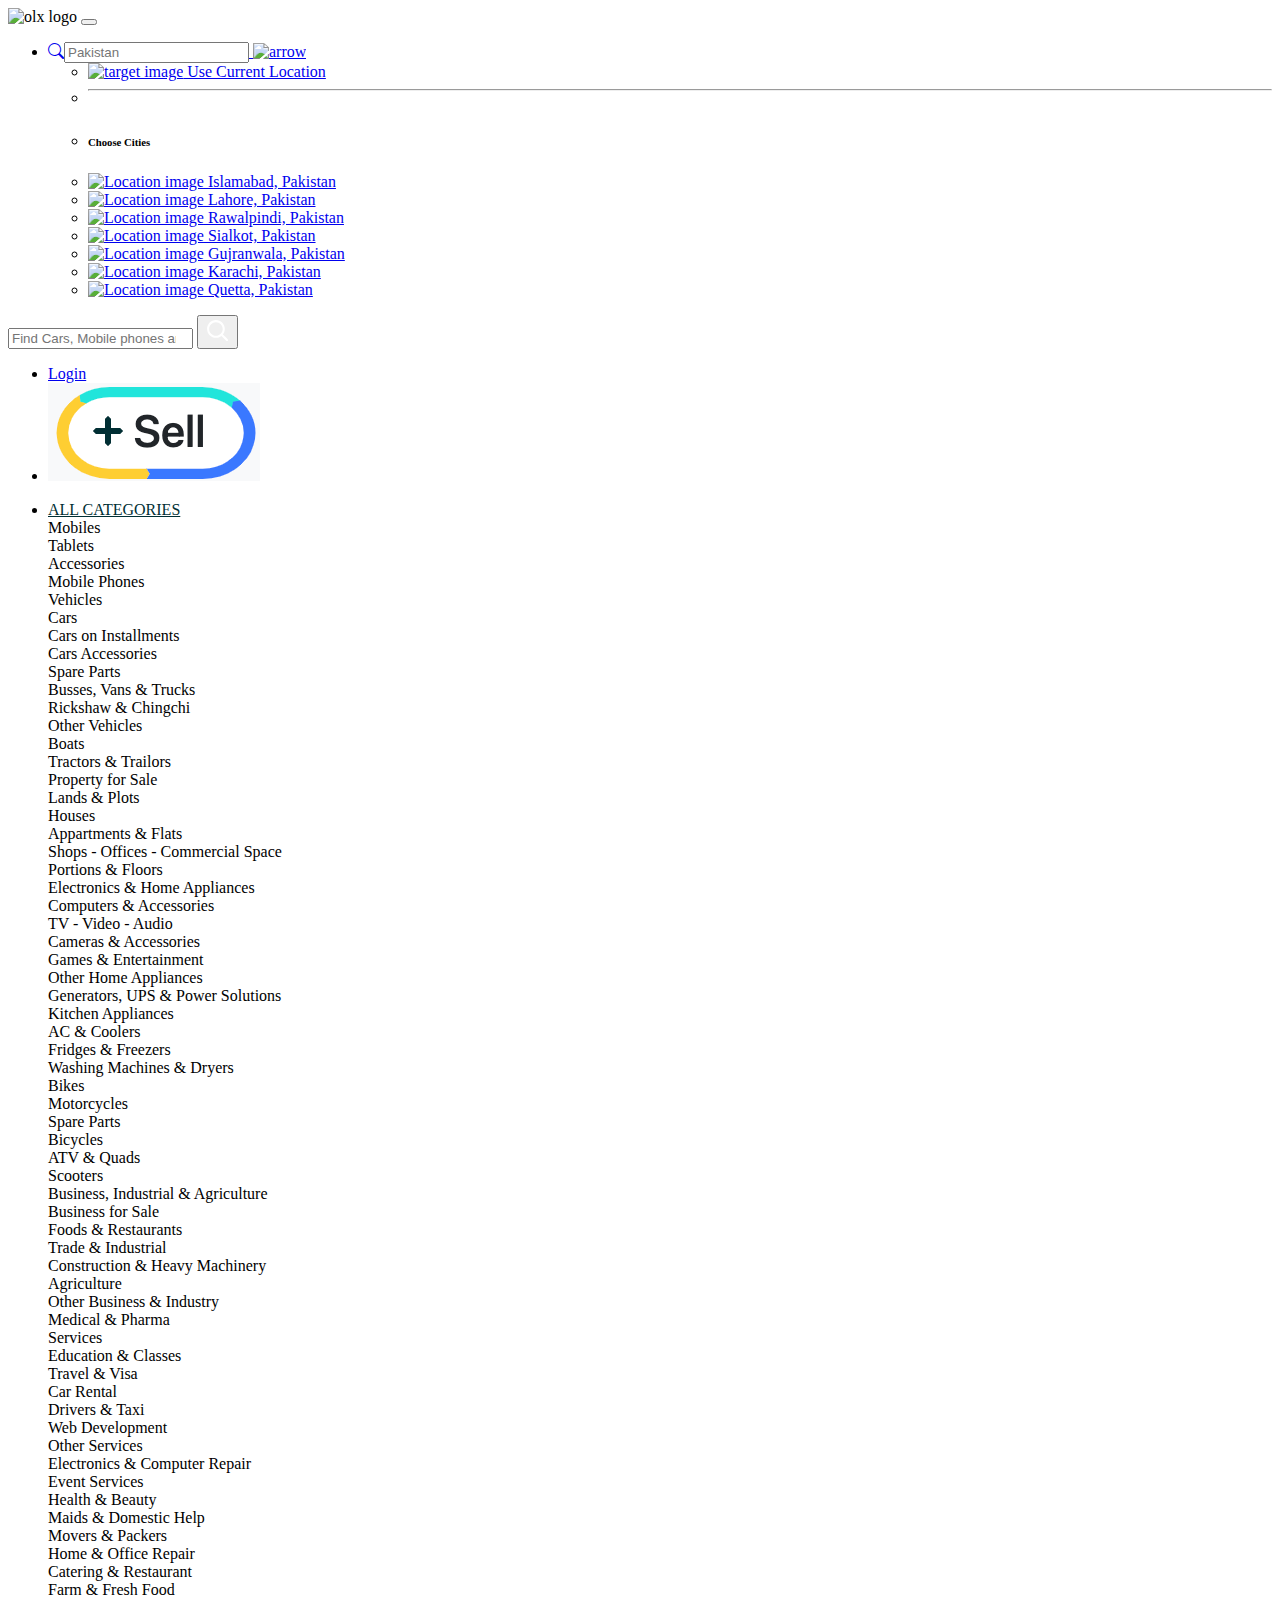
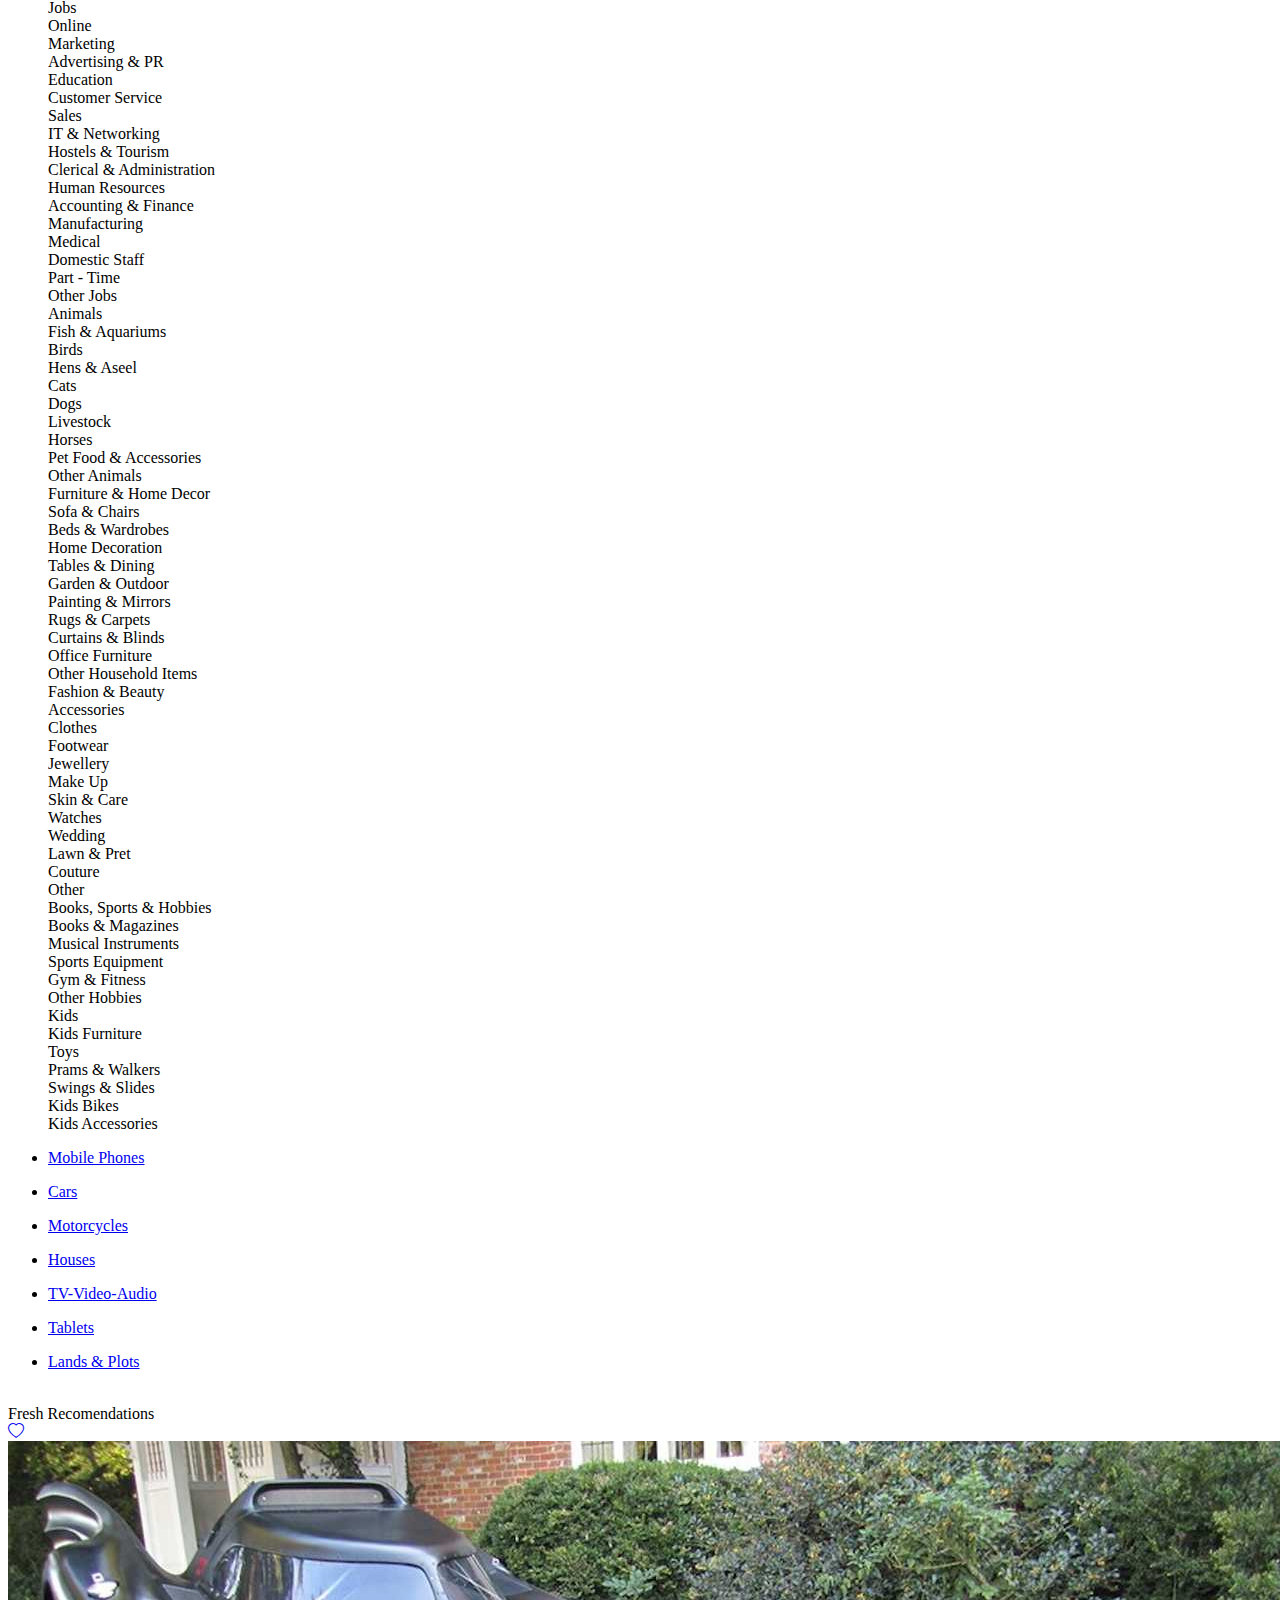
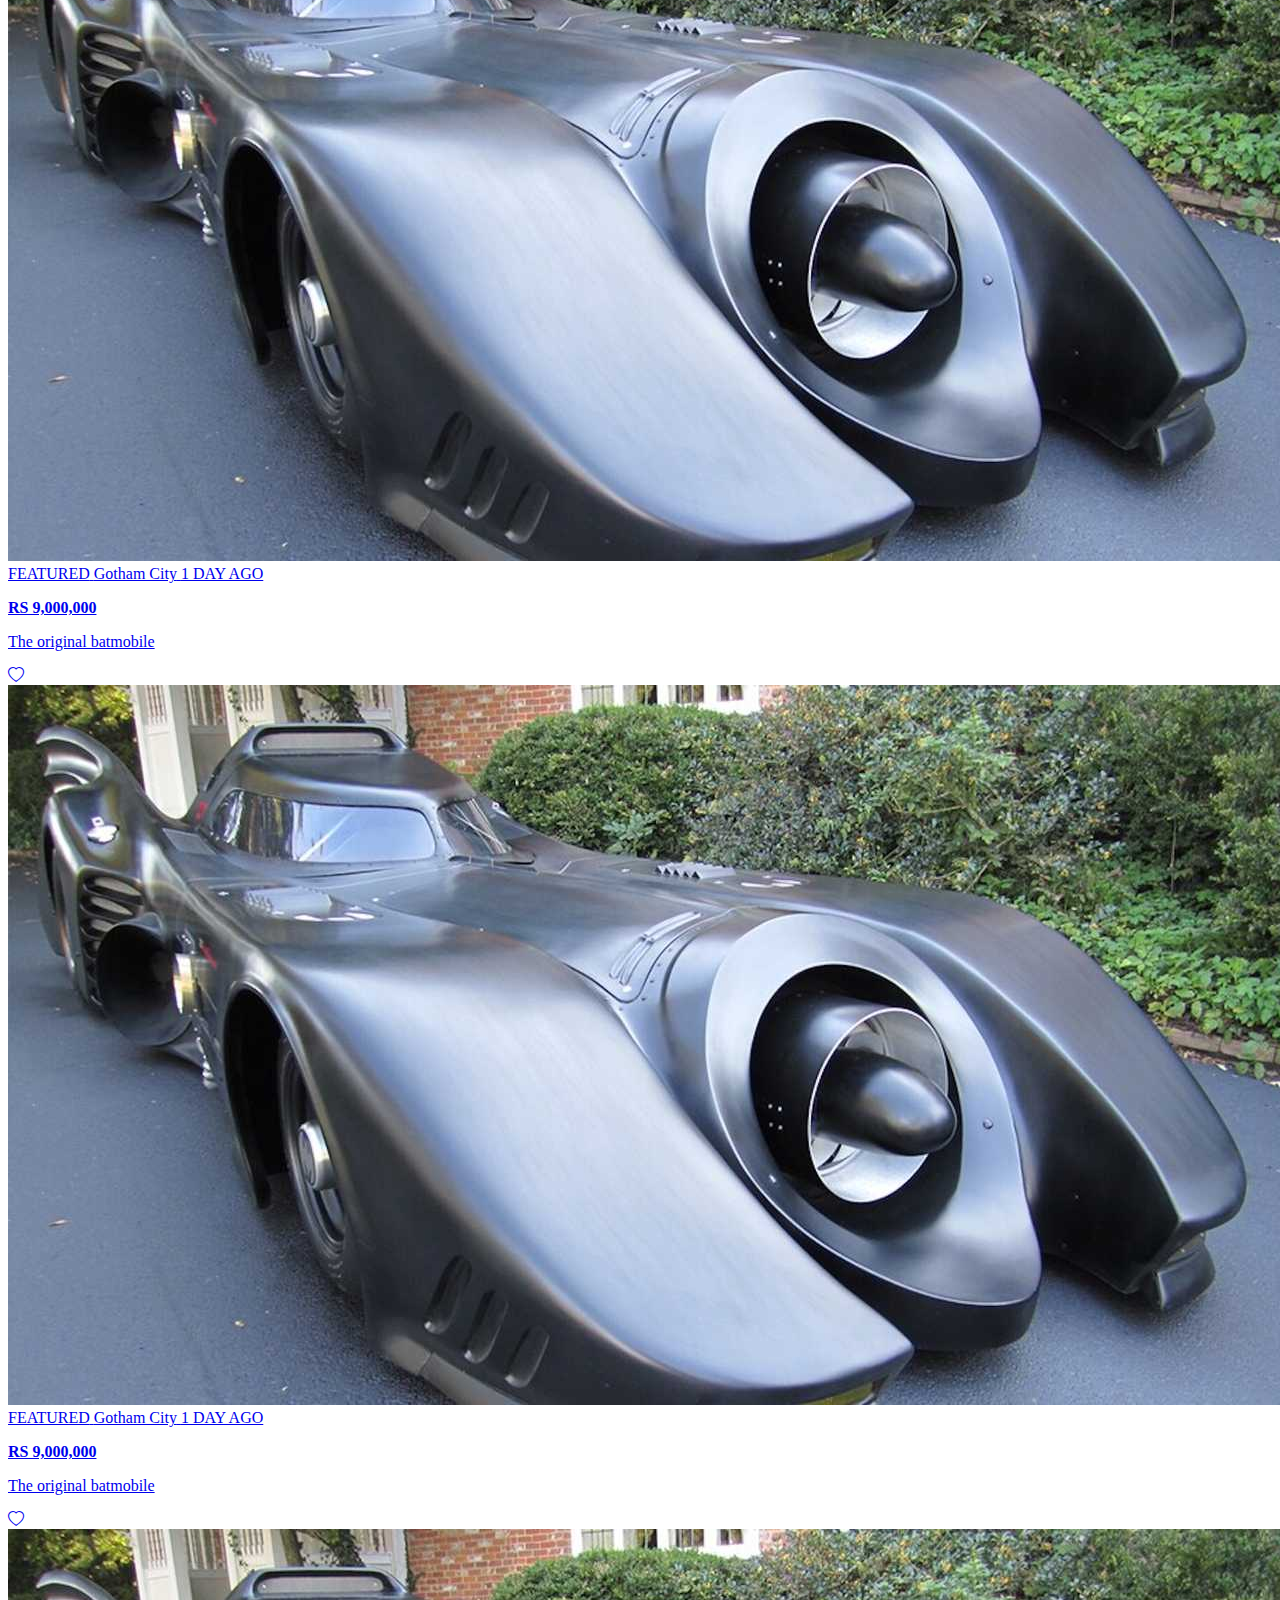
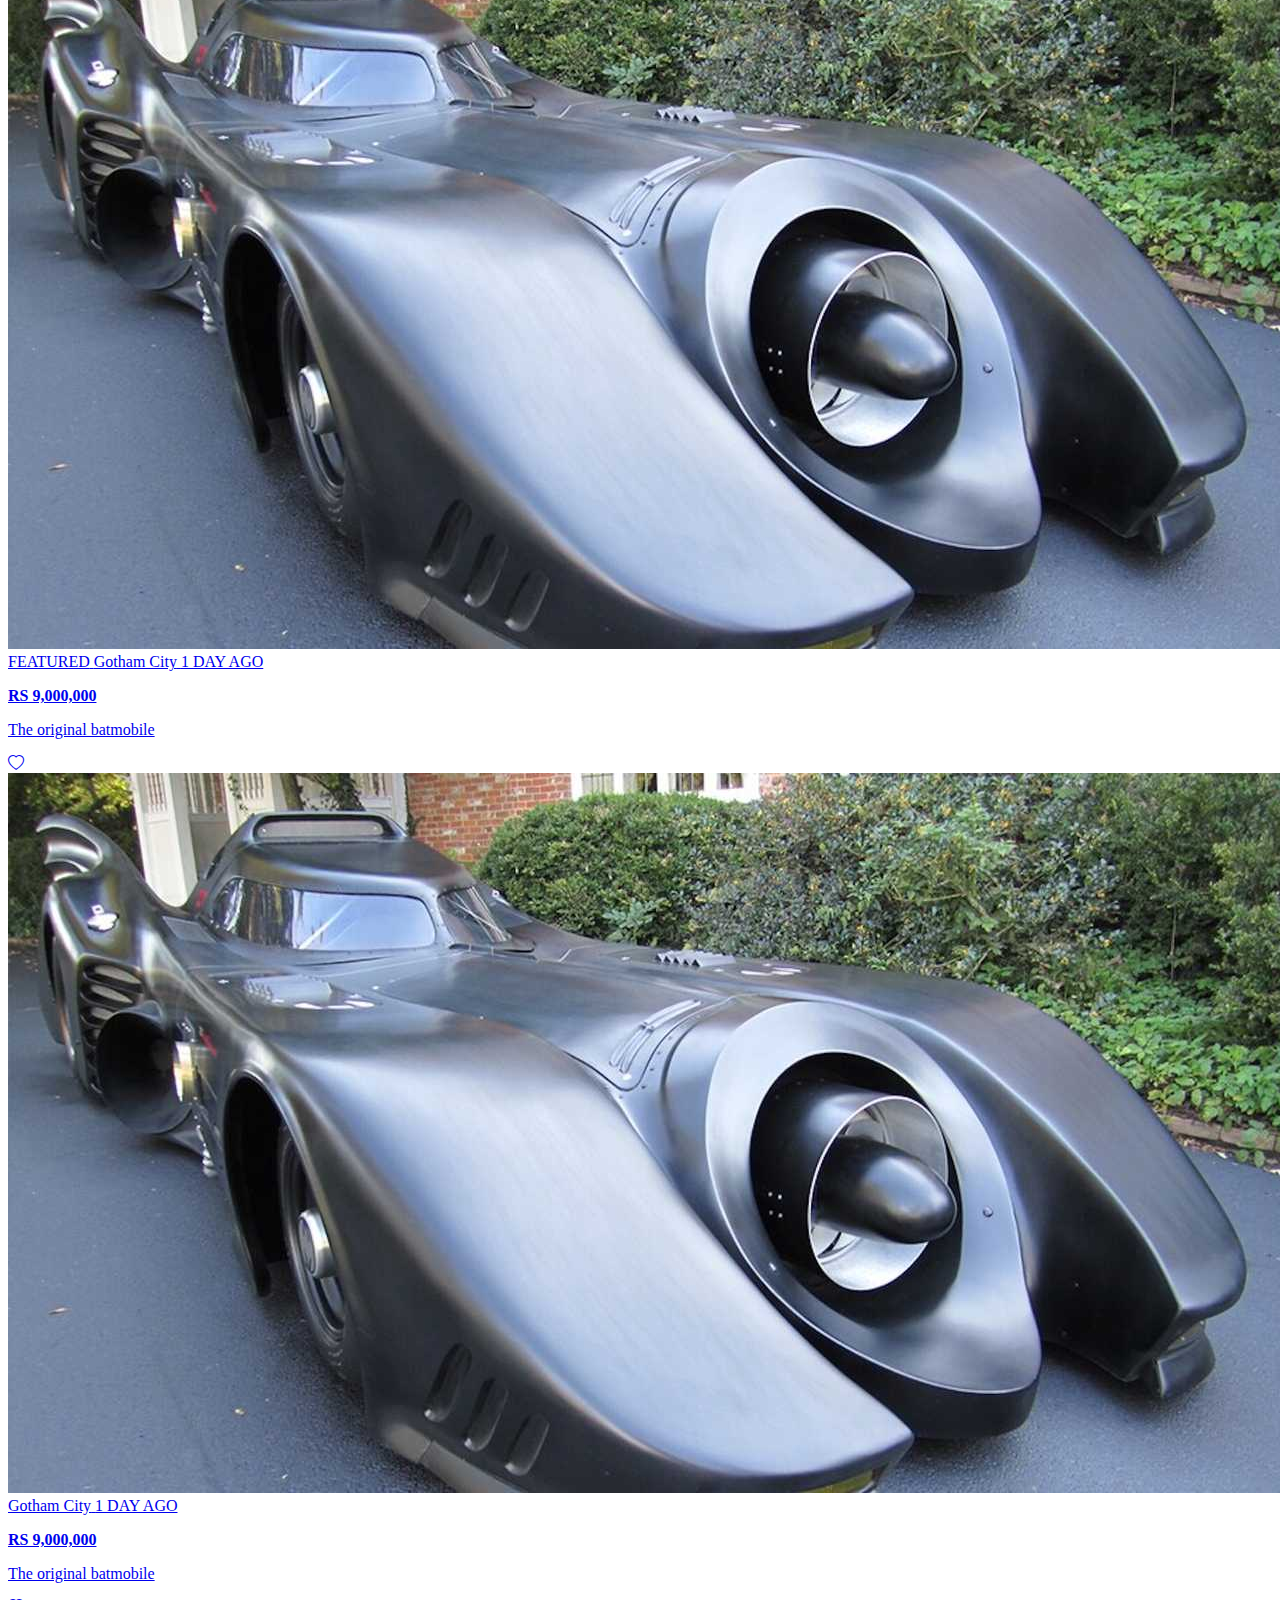
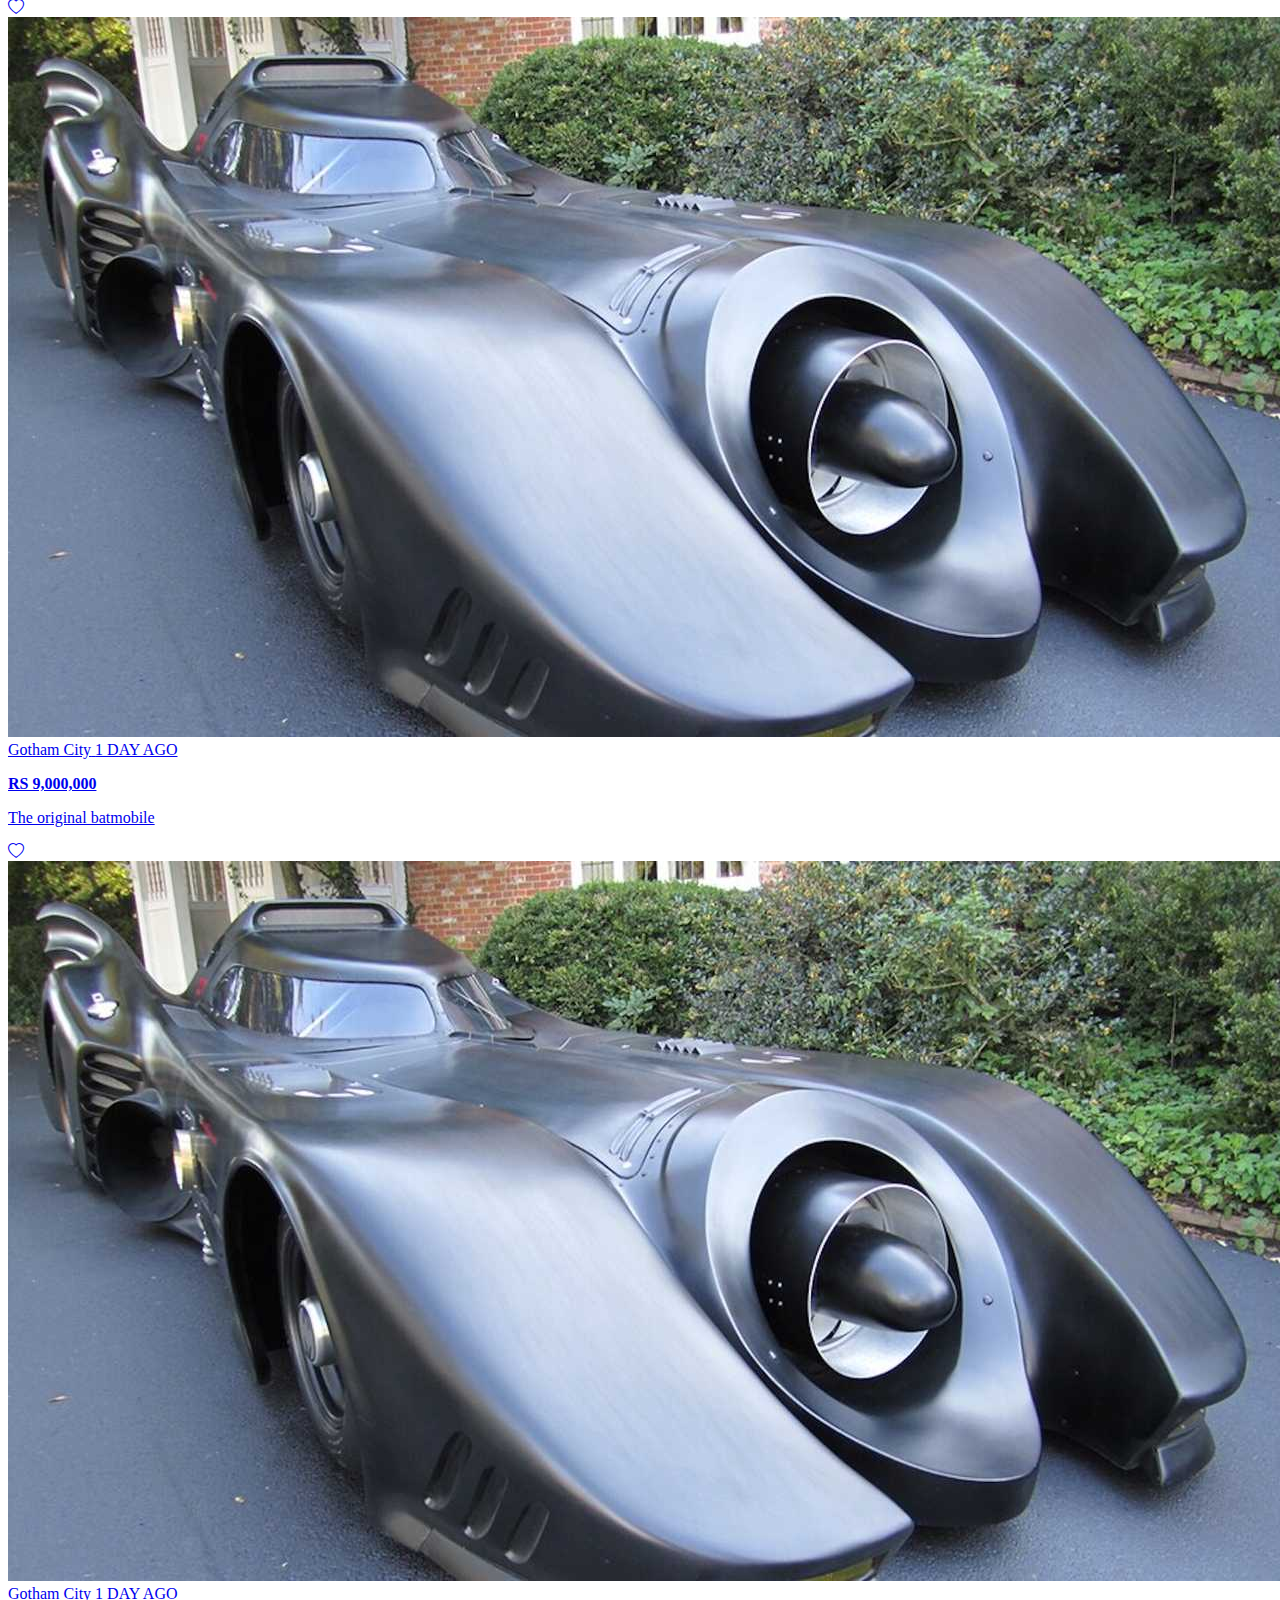
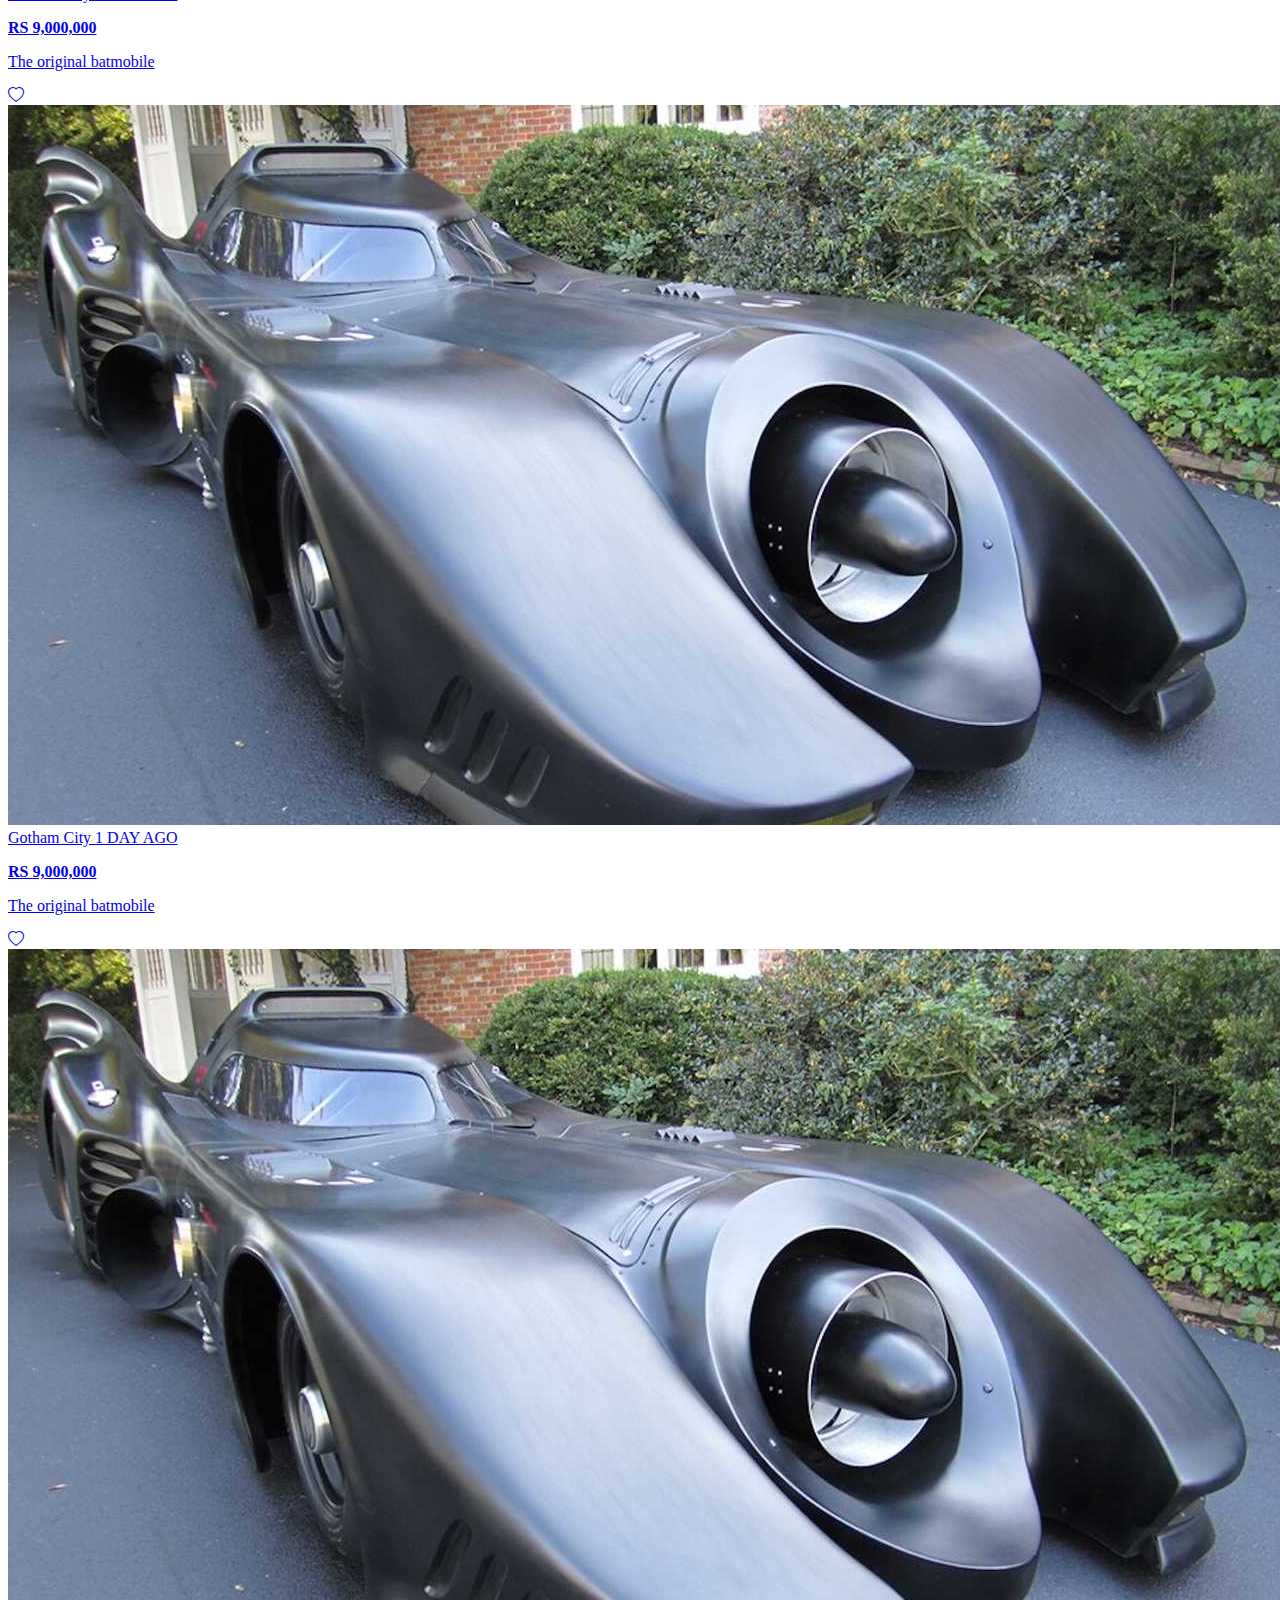
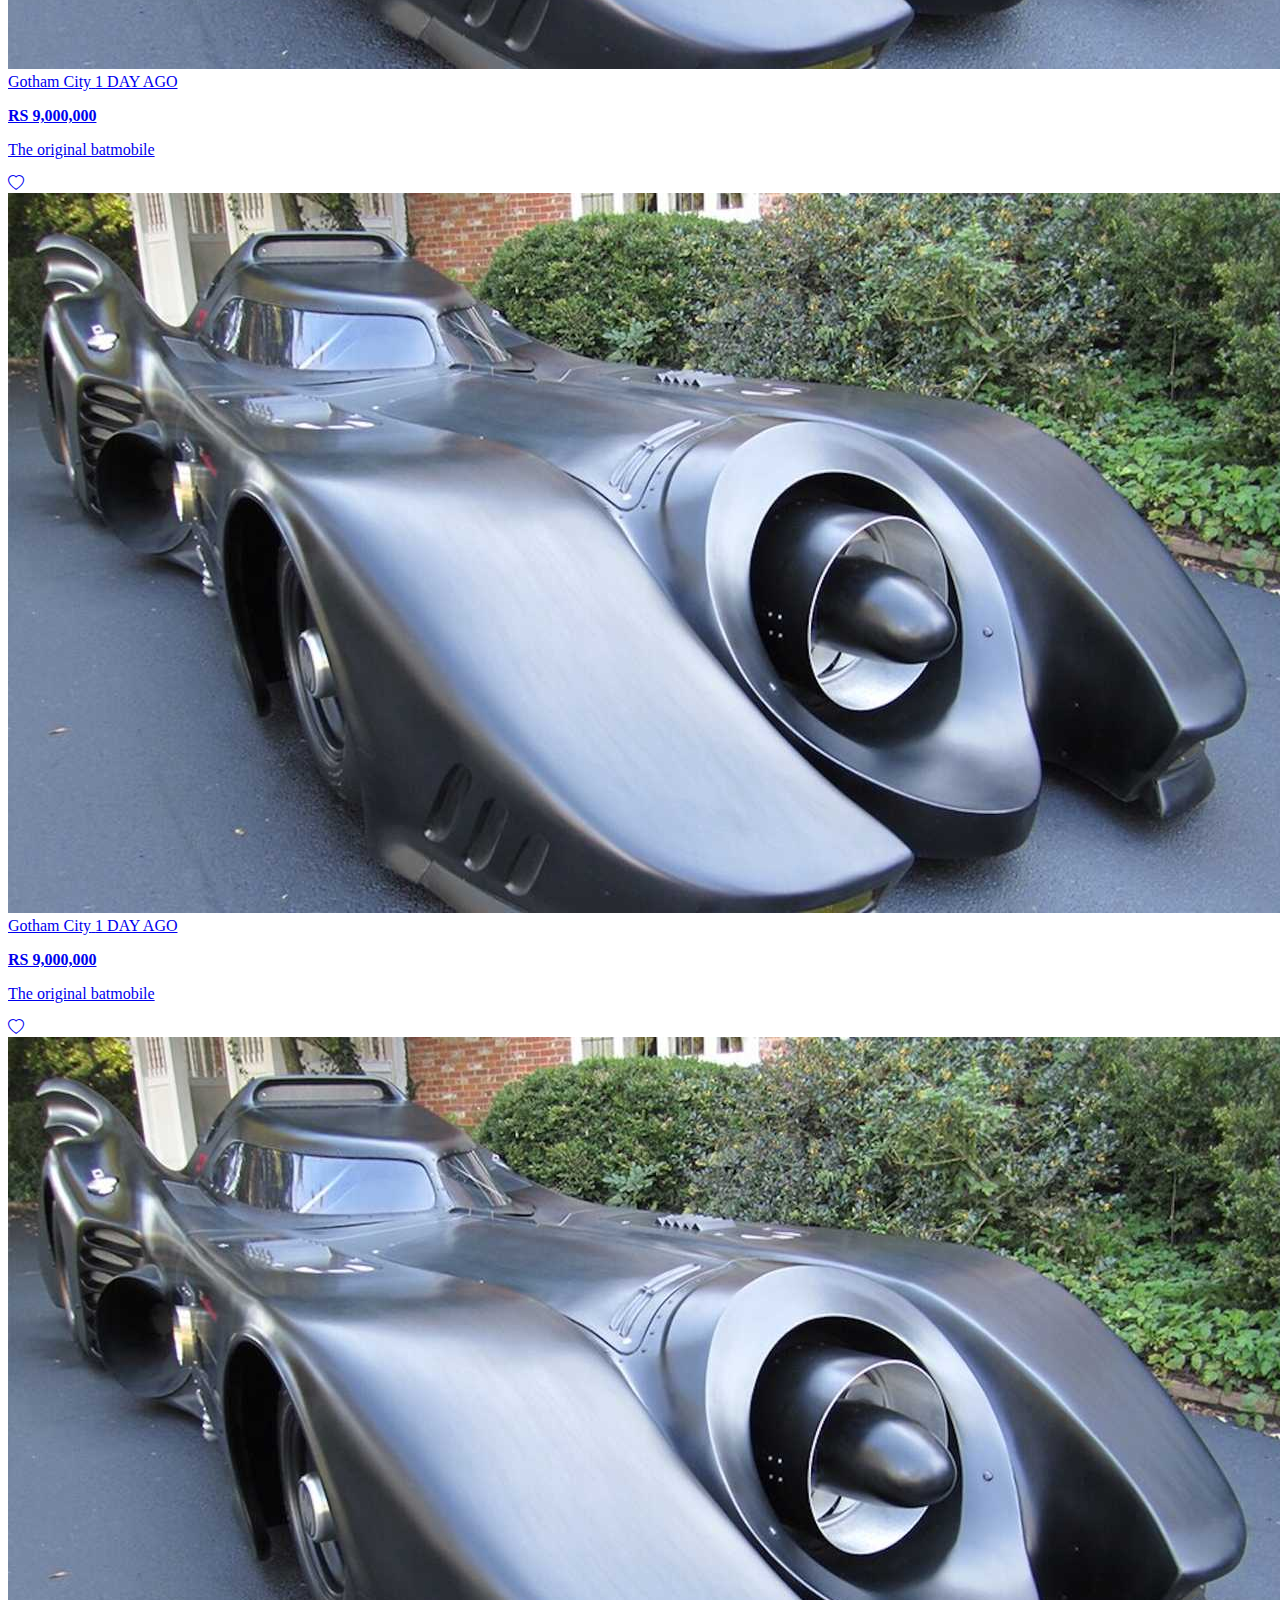
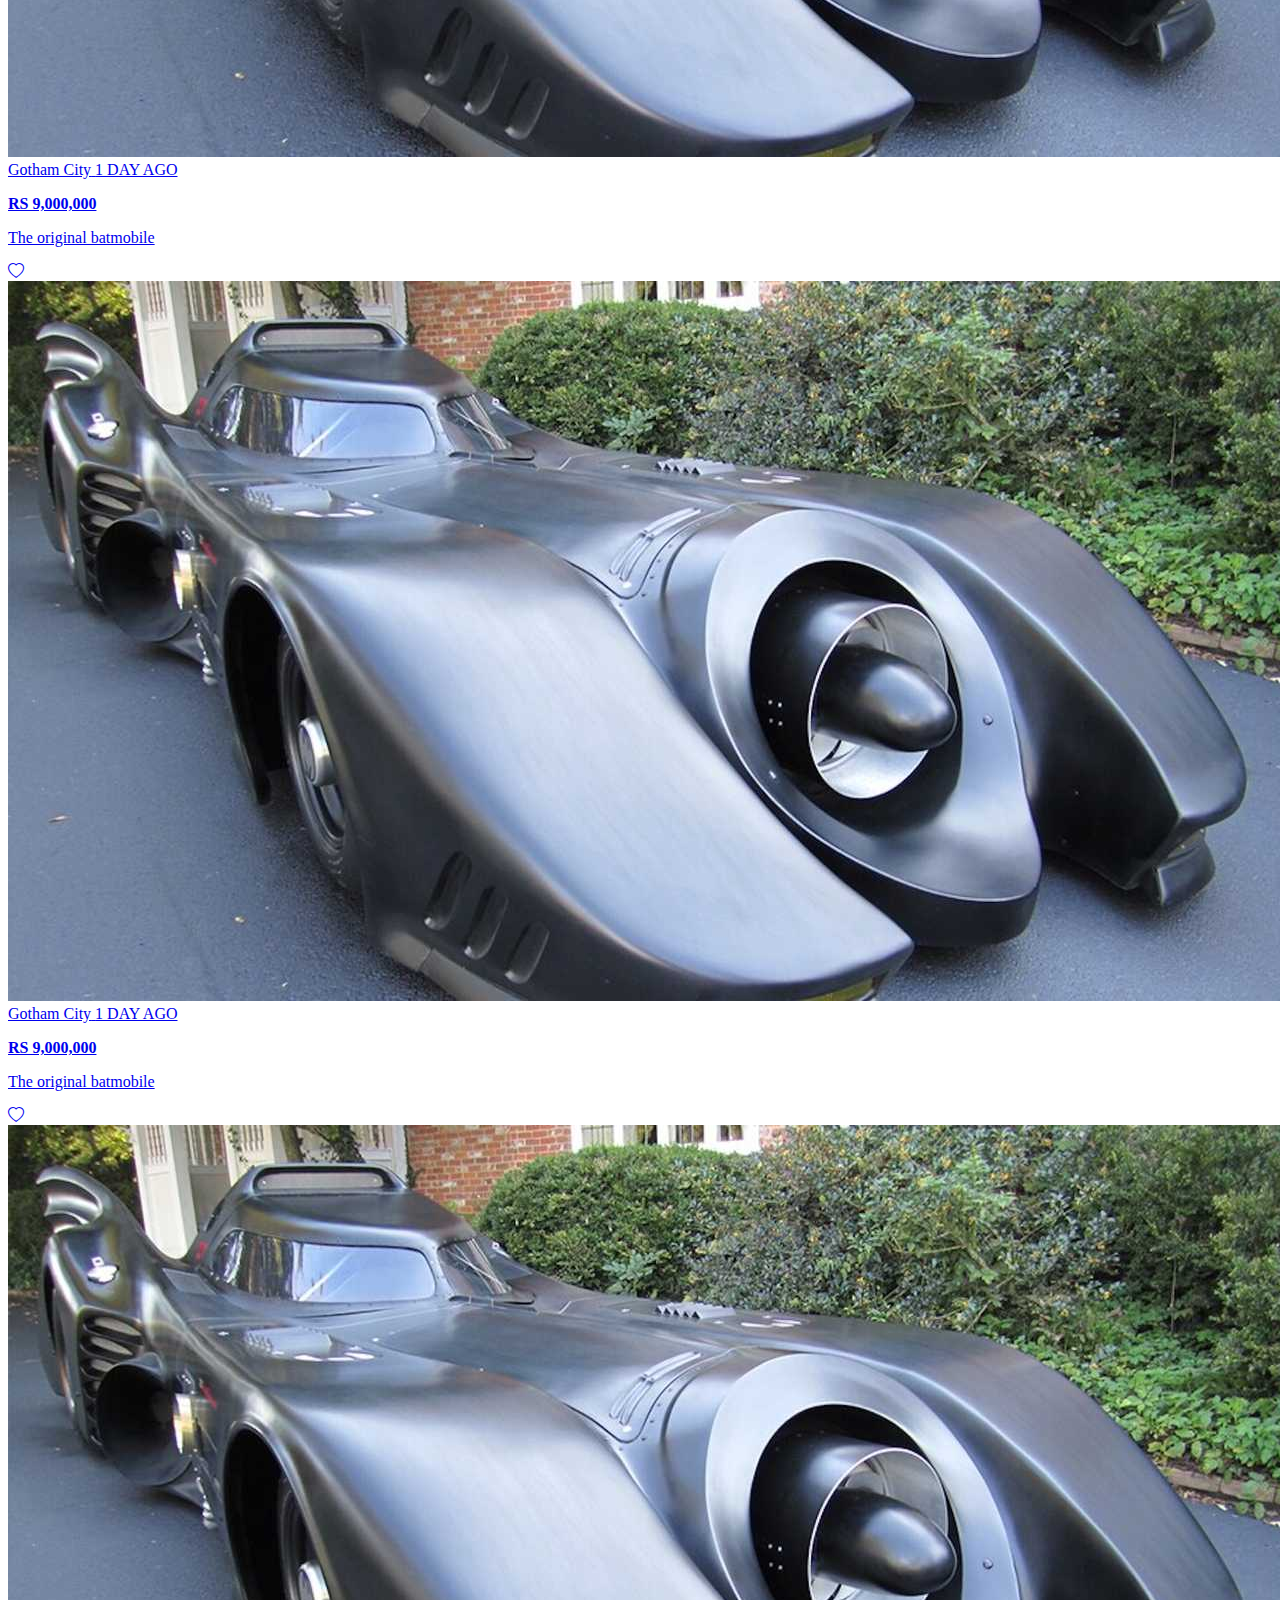
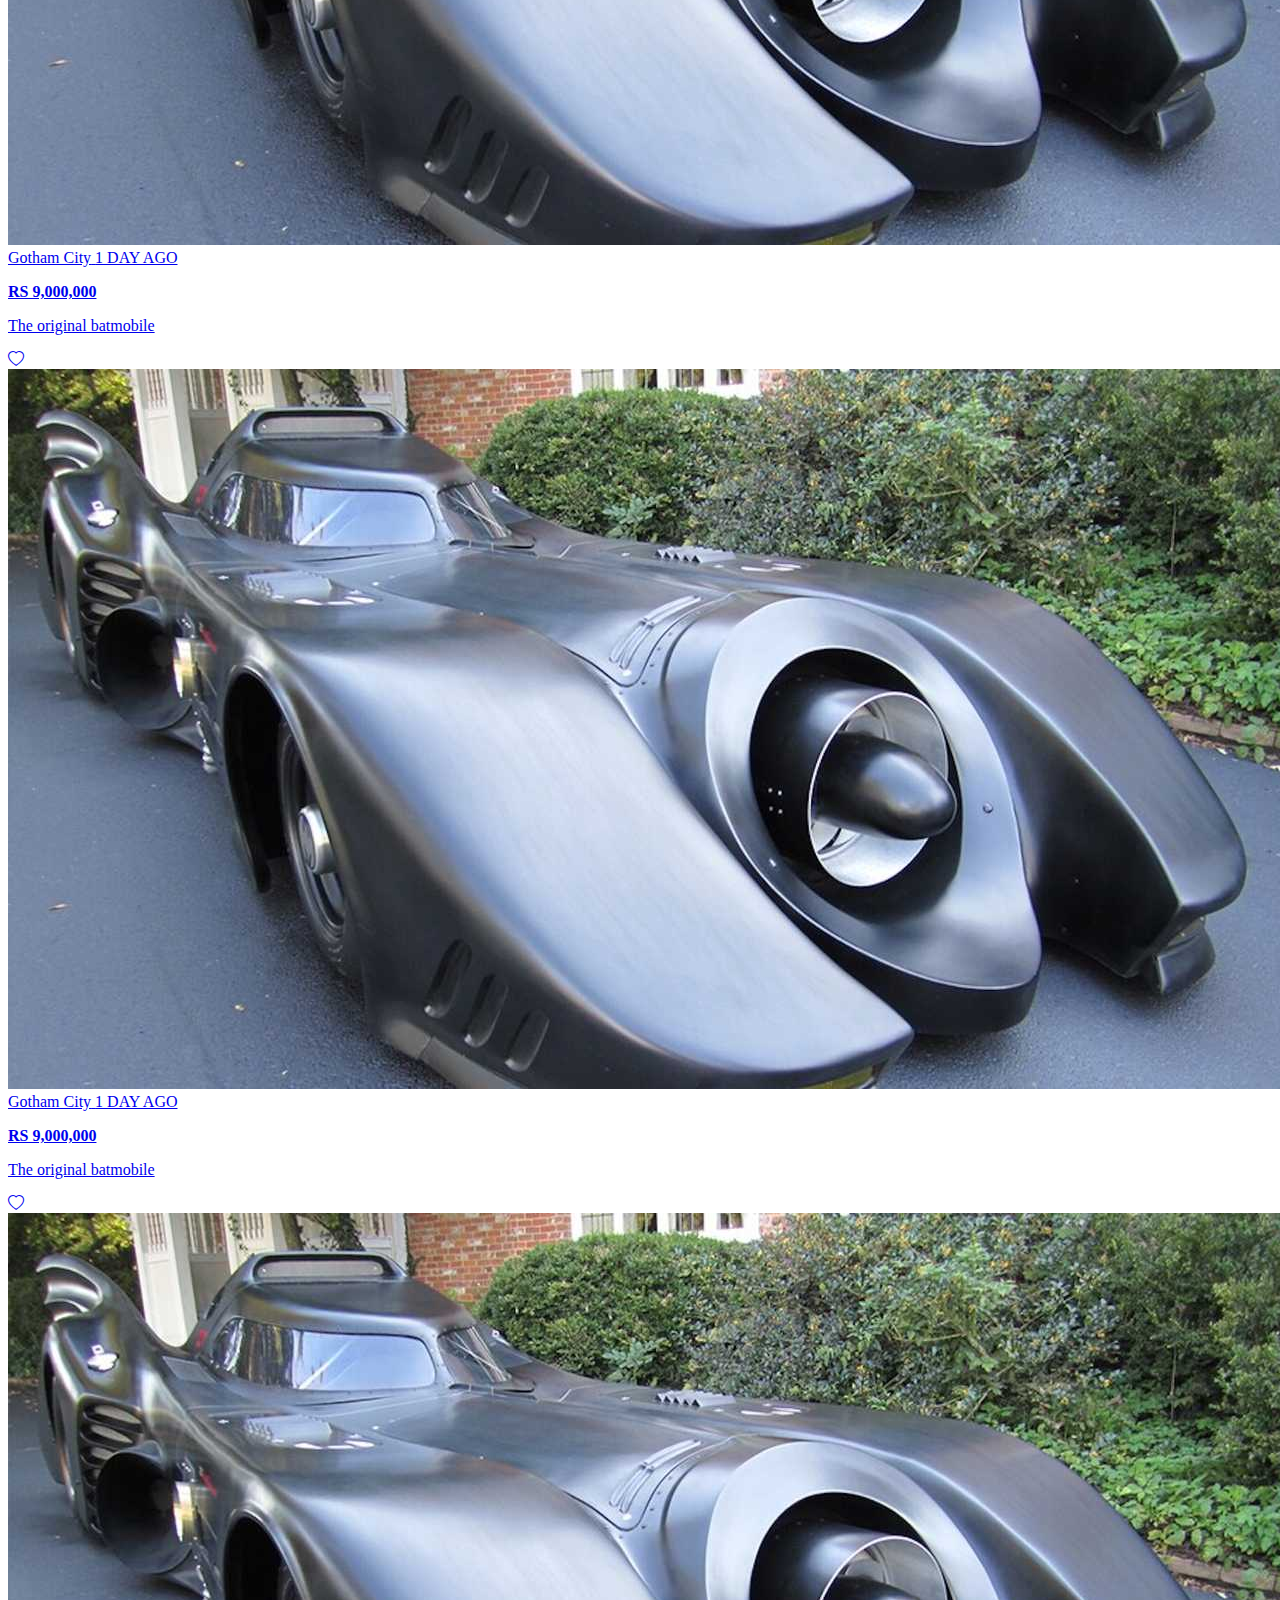
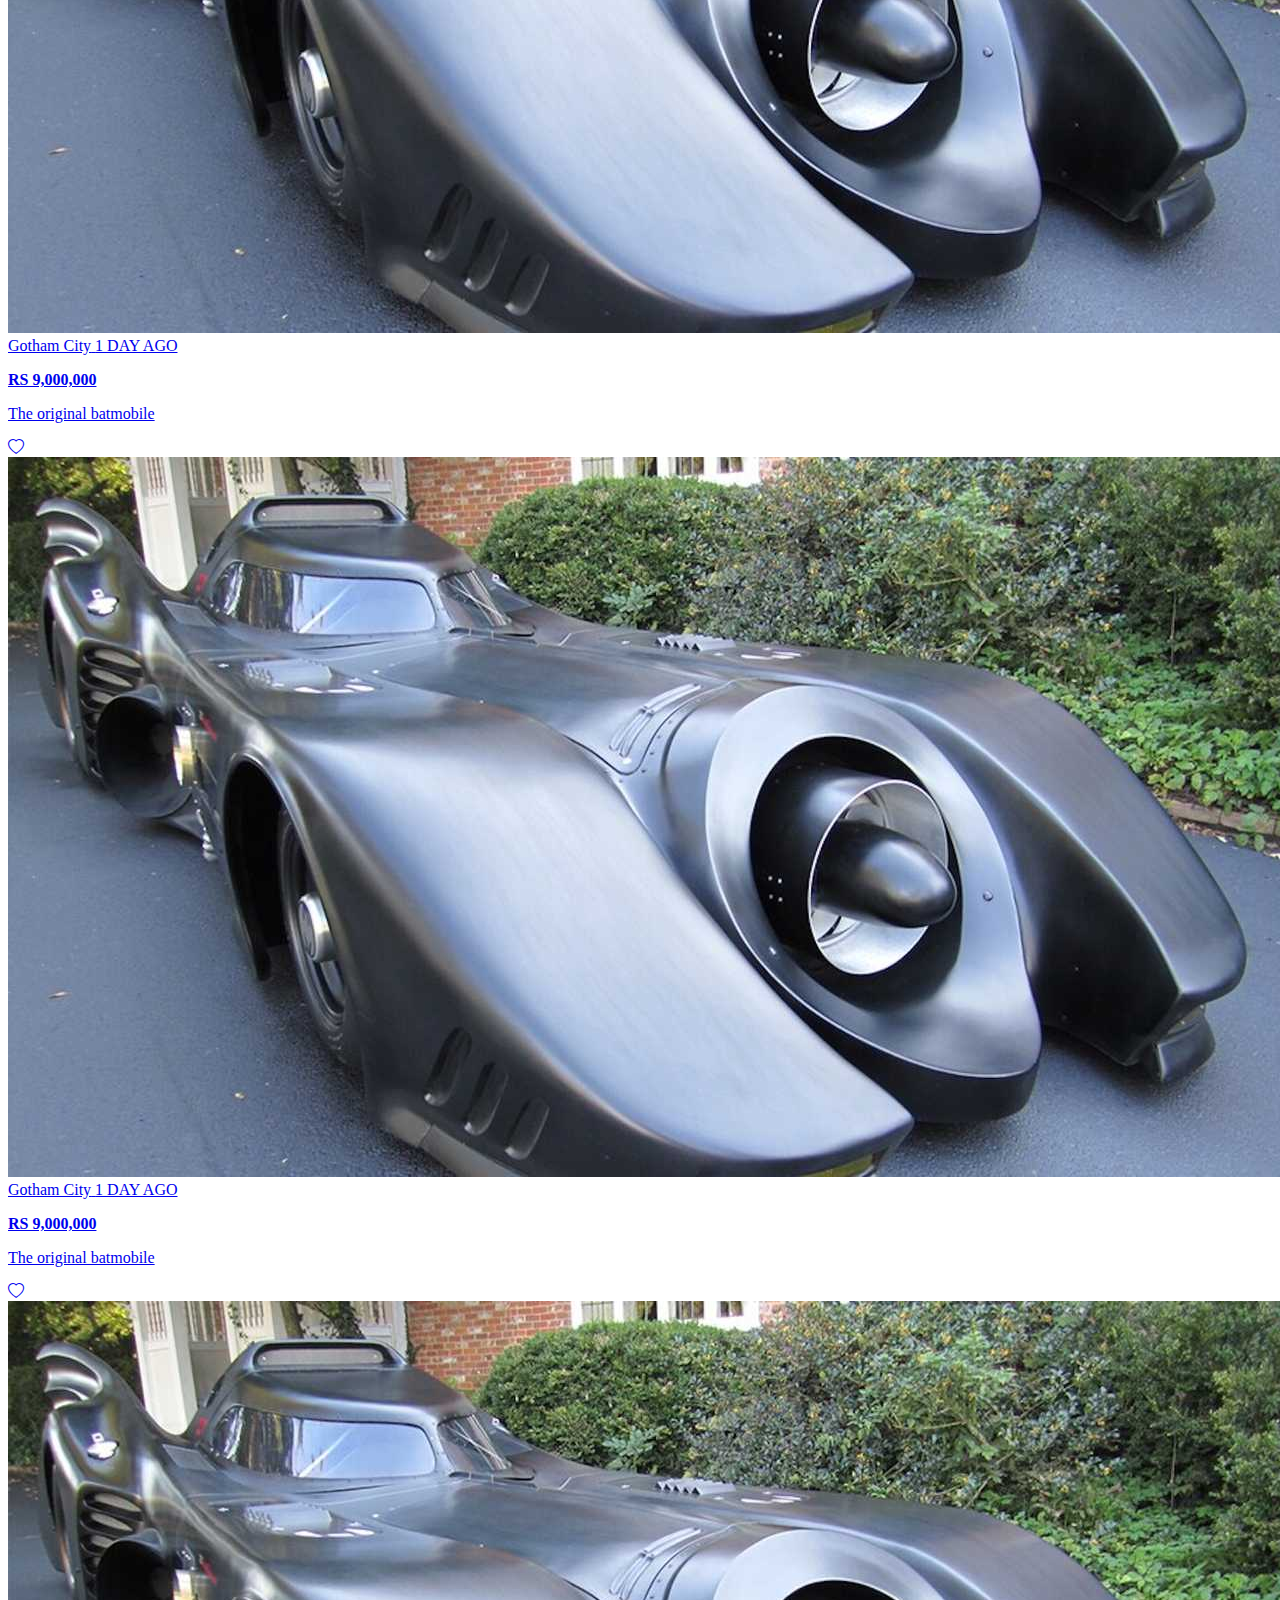
==== commit c66cb156: "Folders managed" ====
--- a/index.html
+++ b/index.html
@@ -8,7 +8,7 @@
   <link href="https://cdn.jsdelivr.net/npm/bootstrap@5.0.2/dist/css/bootstrap.min.css" rel="stylesheet"
     integrity="sha384-EVSTQN3/azprG1Anm3QDgpJLIm9Nao0Yz1ztcQTwFspd3yD65VohhpuuCOmLASjC" crossorigin="anonymous" />
   <link rel="stylesheet" href="https://cdn.jsdelivr.net/npm/bootstrap-icons@1.3.0/font/bootstrap-icons.css" />
-  <link rel="stylesheet" href="src/style.css" />
+  <link rel="stylesheet" href="src/styles/style.css" />
   <link rel="icon" href="src/assets/olx-logo.png" type="image/x-icon" />
   <title>OLX - Buy and Sell for free anywhere in Pakistan with OLX</title>
 </head>
